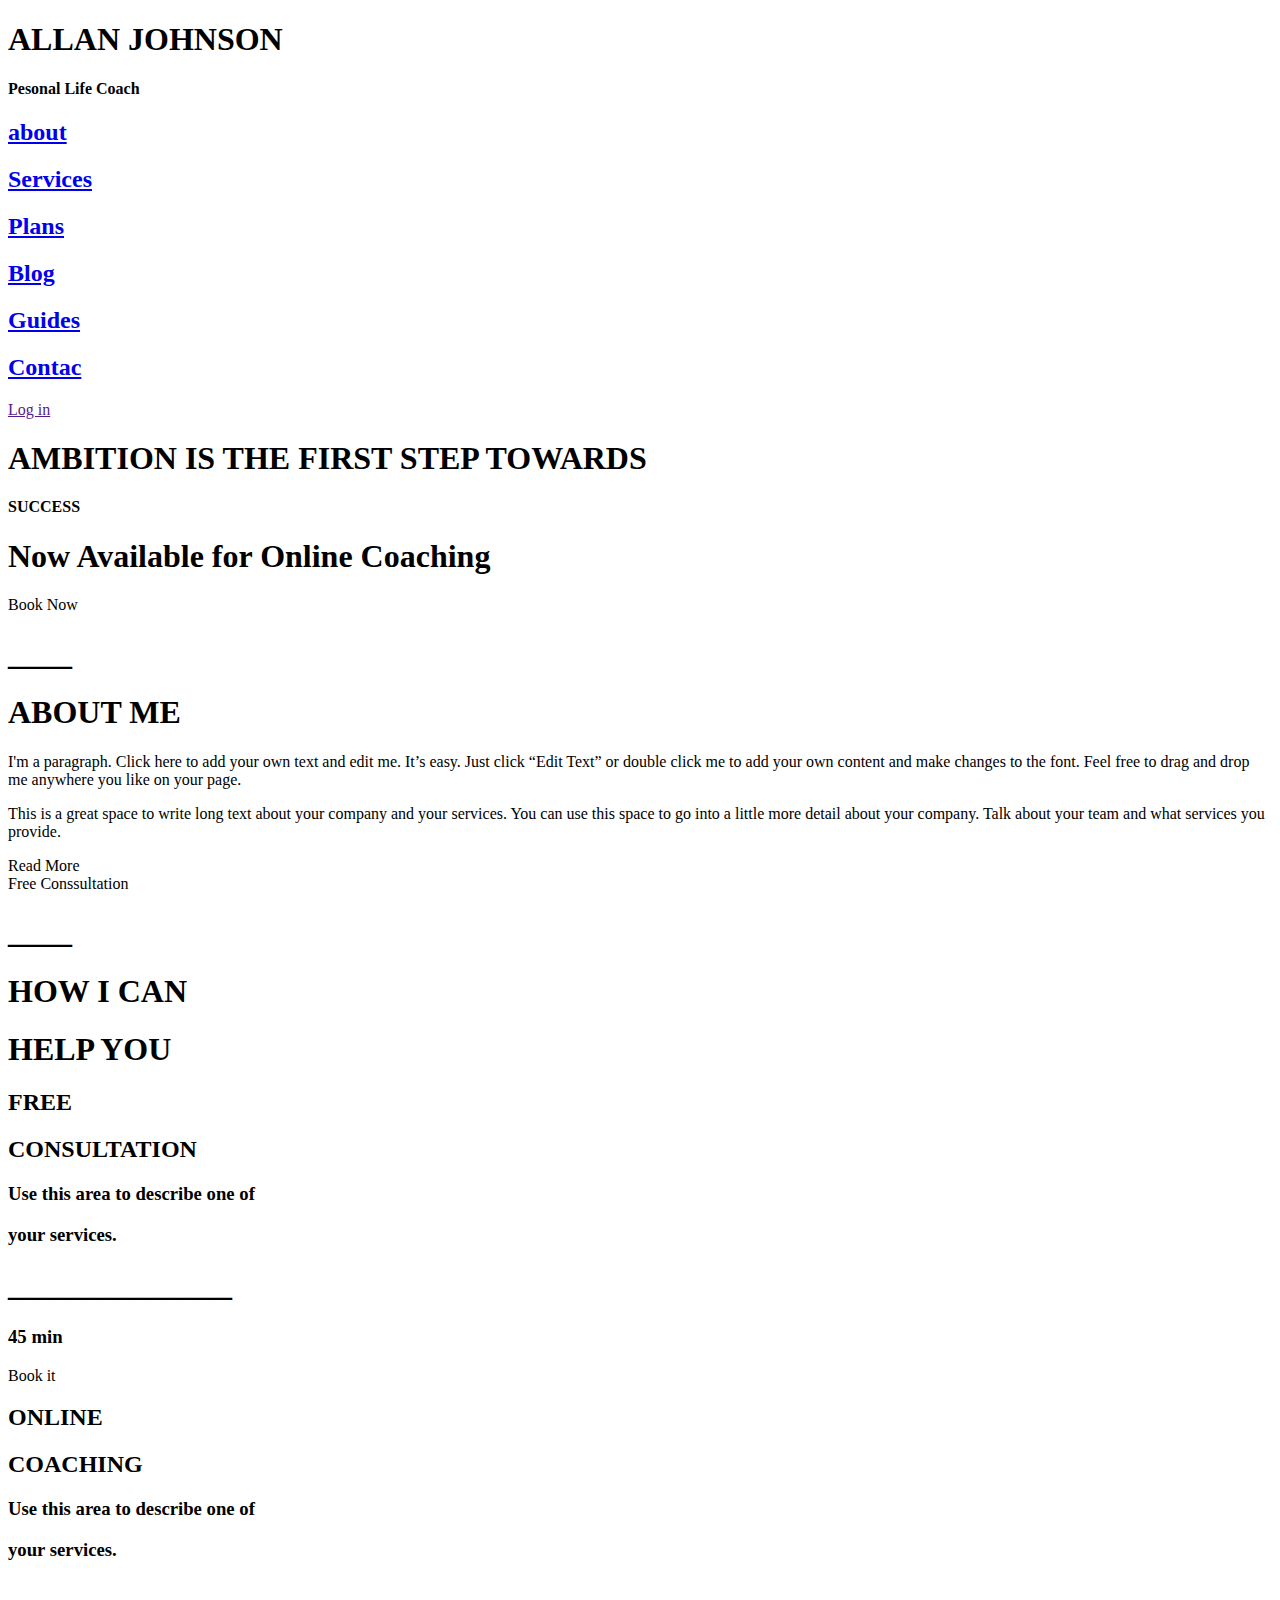
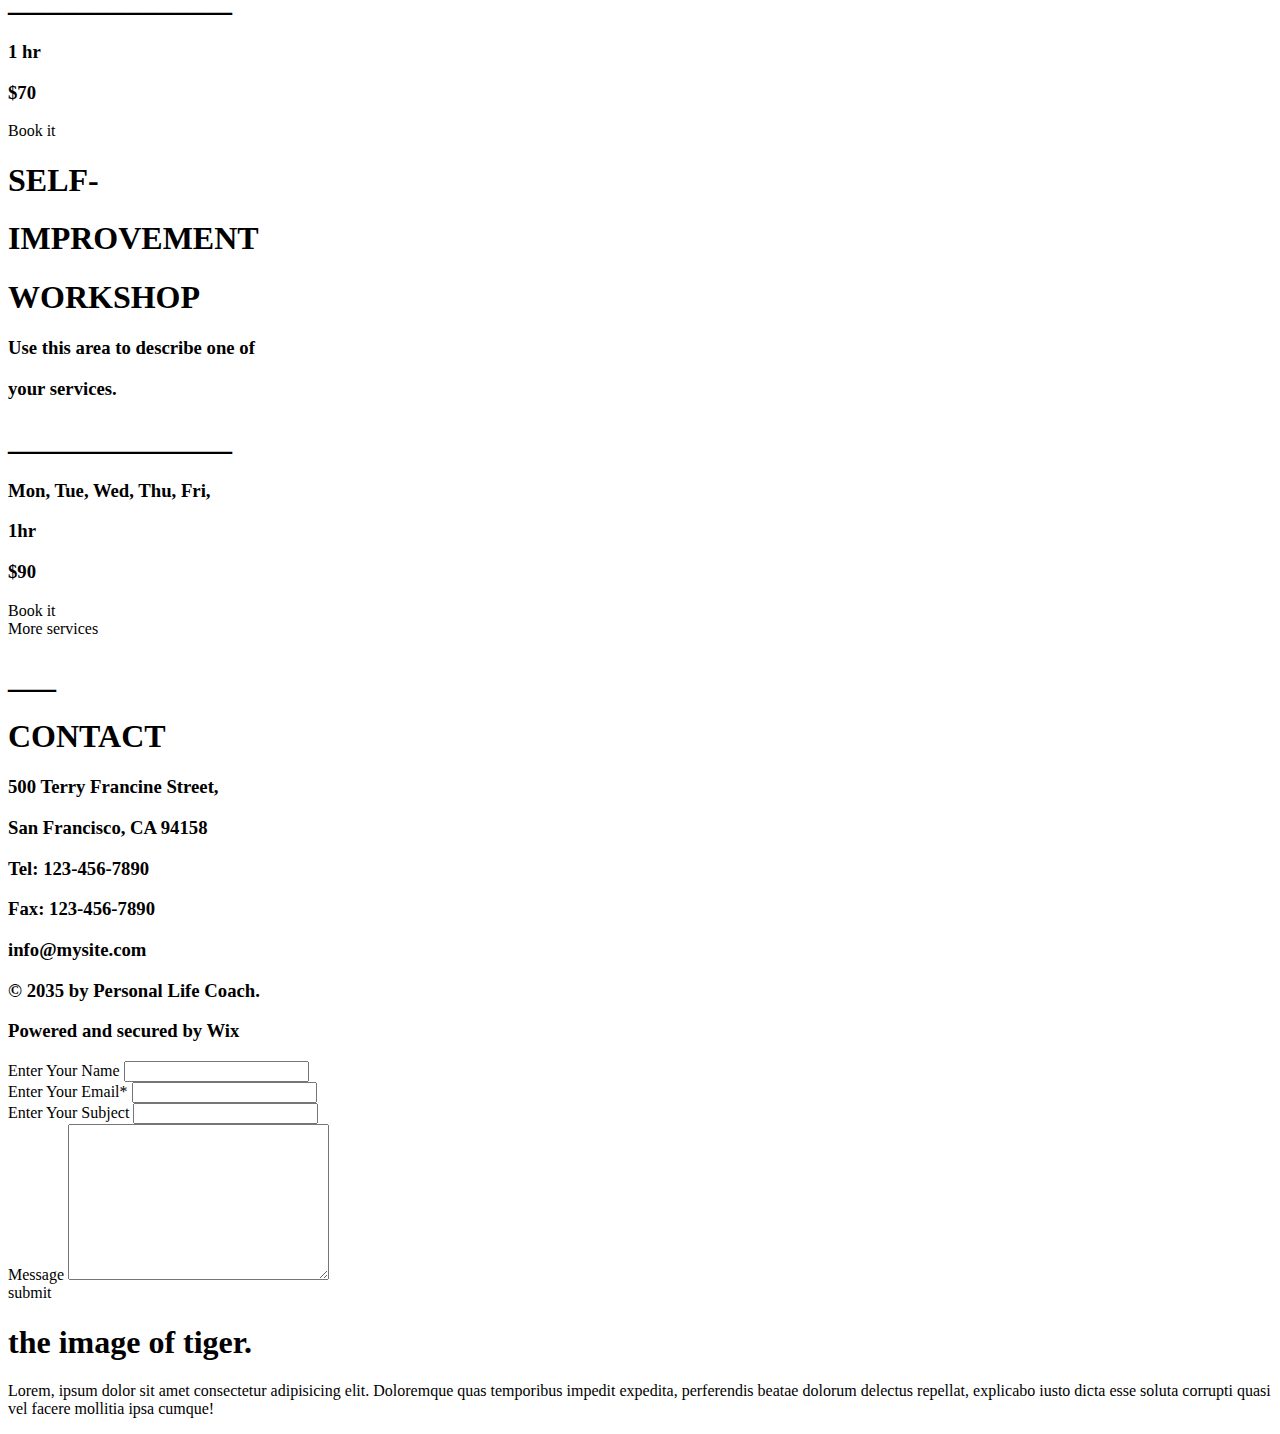
==== index.html @ be1fff9b "restor" ====
<!DOCTYPE html>
<html lang="en">

<head>
    <meta charset="UTF-8">
    <meta name="viewport" content="width=device-width, initial-scale=1.0">
    <title>A P J Abdul kalam</title>
    <link rel="stylesheet" href="apj.css">
</head>

<body>
  <div id="body1">

    <head>
      <div class="abhi">
        <h1>ALLAN JOHNSON</h1>
        <h4>Pesonal Life Coach</h4>
      </div>
      <div class="abhi2">
        <div class="mani">
          <h2><a href="#about">about</a></h2>
        </div>
        <div class="mani">
          <h2><a href="service.html">Services</a></h2>
        </div>
        <div class="mani">
          <h2><a href="plans.html"> Plans</a></h2>
        </div>
        <div class="mani">
          <h2><a href="https://www.flikart.com">Blog</a></h2>
        </div>
        <div class="mani">
          <h2><a href="#Guides">Guides</a></h2>
        </div>
        <div class="mani">
          <h2><a href="#body3">Contac</a></h2>
        </div>
        <div class="mani">

          <i class="fa-solid fa-circle-user"> </i>
          <a href="">Log in</a>
        </div>
      </div>
    </head>
  </div>
  <div id="body2">
    <main>
      <div class="main1">
        <div class="manisha">
          <h1>AMBITION IS THE FIRST STEP TOWARDS</h1>

          <b>SUCCESS </b>
          <h1>Now Available for Online Coaching</h1>
          <div class="hov">Book Now </div>
        </div>
      </div>
      <div class="row">
        <div class ="main2 " id="about">
          <div class="mk">
            <h1>____</h1>
            <h1>
              ABOUT ME</h1>
            <p>I'm a paragraph. Click here to add your own text and edit me. It’s easy. Just click “Edit Text” or double
              click me to add your own content and make changes to the font. Feel free to drag and drop me anywhere you
              like
              on your page. ​</p>
            <p>This is a great space to write long text about your company and your services. You can use this space to
              go
              into a little more detail about your company. Talk about your team and what services you provide.</p>

            <div class="m">

              <div class="hov">
                Read More
              </div>
              <div class="hov2">
                Free Conssultation

              </div>
            </div>
          </div>
        </div>
        <div class="main3">

        </div>
      </div>
      <div class="main4" id="Guides">
        <h1>____</h1>
        <h1>HOW I CAN </h1>
        <h1>HELP YOU</h1>
        <div class="m2">
          <div class="hov3">
            <h2>FREE</h2>
            <h2>CONSULTATION</h2>
            <h3>Use this area to describe one of</h3>
            <h3>your services.</h3>
            <h1>______________</h1>
            <h3>45 min</h3>
            <div class="ak">Book it</div>

          </div>
          <div class="hov4">
            <h2>ONLINE</h2>
            <h2>COACHING</h2>
            <h3>Use this area to describe one of</h3>
            <h3>your services.</h3>
            <h1>______________</h1>
            <h3>1 hr </h3>
            <h3>$70</h3>
            <div class="ak">Book it</div>
          </div>
          <div class="hov5">
            <h1>SELF-</h1>
            <h1>IMPROVEMENT</h1>
            <h1>WORKSHOP</h1>
            <h3>Use this area to describe one of</h3>
            <h3>your services.</h3>
            <h1>______________</h1>
            <h3> Mon, Tue, Wed, Thu, Fri,
            </h3>
            <h3>1hr</h3>
            <h3> $90</h3>
            <div class="ak">Book it</div>

          </div>
        </div>
        <div class="hov6">More services</div>
      </div>
    </main>
  </div>
  <div id="body3">  
    <footer>
      <div class="ram" >
        <h1>___</h1>
        <h1>CONTACT</h1>

        <div class="ram2">
          <h3>500 Terry Francine Street,</h3>
          <h3>San Francisco, CA 94158</h3>
        </div>

        <div class="ram3">
          <h3>Tel: 123-456-7890</h3>
          <h3>Fax: 123-456-7890</h3>
        </div>
        <div class="ram4">
          <h3>info@mysite.com</h3>

        </div>
        <div class="ram6">

          <i class="fa-brands fa-facebook"></i>
          <i class="fa-brands fa-twitter"></i>
          <i class="fa-brands fa-instagram"></i>
          <i class="fa-brands fa-youtube"></i>
        </div>
        <div class="ram5">
          <h3>© 2035 by Personal Life Coach.</h3>
          <h3>Powered and secured by Wix</h3>
        </div>
      </div>

      <div class="container">
        <div class="name">
          <label for="">Enter Your Name</label>
          <input type="enter name">
        </div>
        <div class="name">
          <label for="">Enter Your Email*</label>
          <input type="">
        </div>
        <div class="name">
          <label for="">Enter Your Subject</label>
          <input type="text ">
        </div>
        <div class="name">

          <label for="Message">Message</label>
          <textarea name="" id="" cols="30" rows="10"></textarea>
        </div>
        <div class="hov">submit</div>
      </div>
     
    </footer>

  </div>

    </div>
    <div class="tiger">
        <h1>the image of tiger.</h1>
        <p>Lorem, ipsum dolor sit amet consectetur adipisicing elit. Doloremque quas temporibus impedit expedita, perferendis beatae dolorum delectus repellat, explicabo iusto dicta esse soluta corrupti quasi vel facere mollitia ipsa cumque!</p>
    </div>
</div>
</body>

</html>
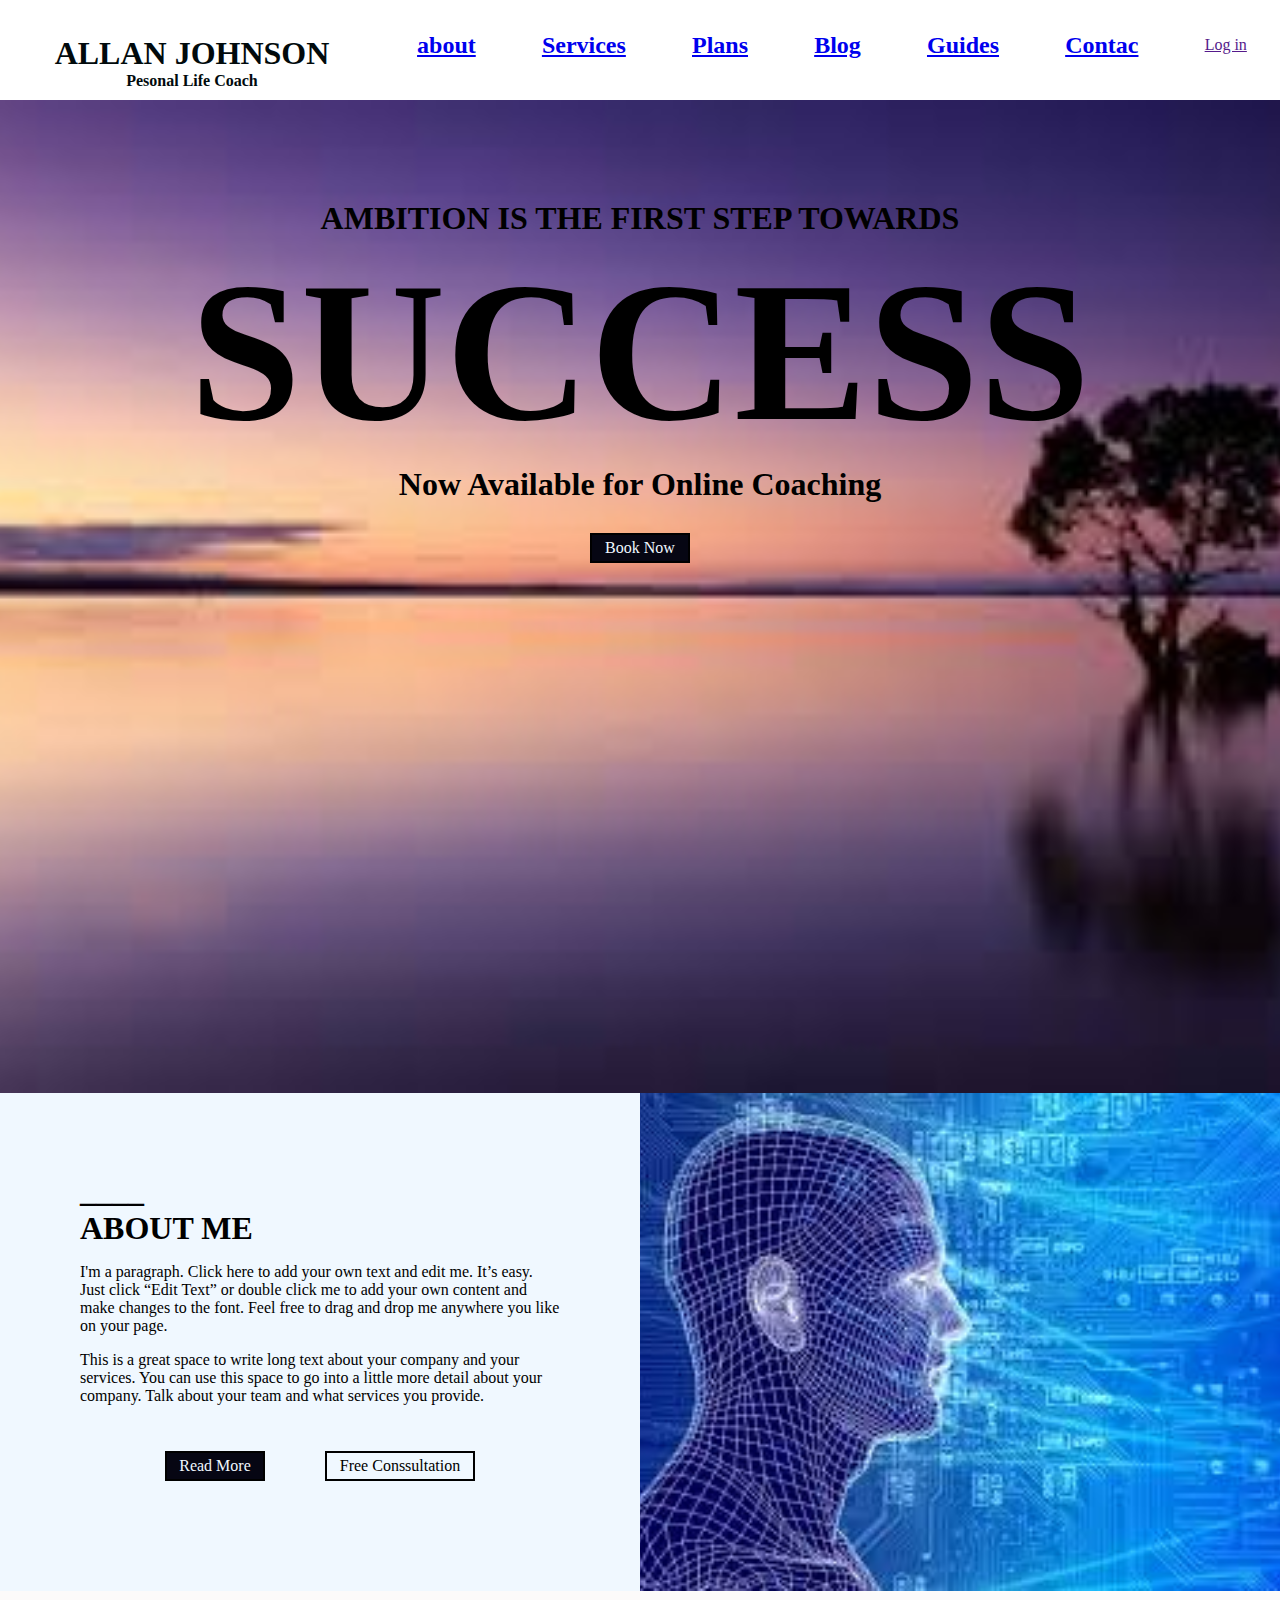
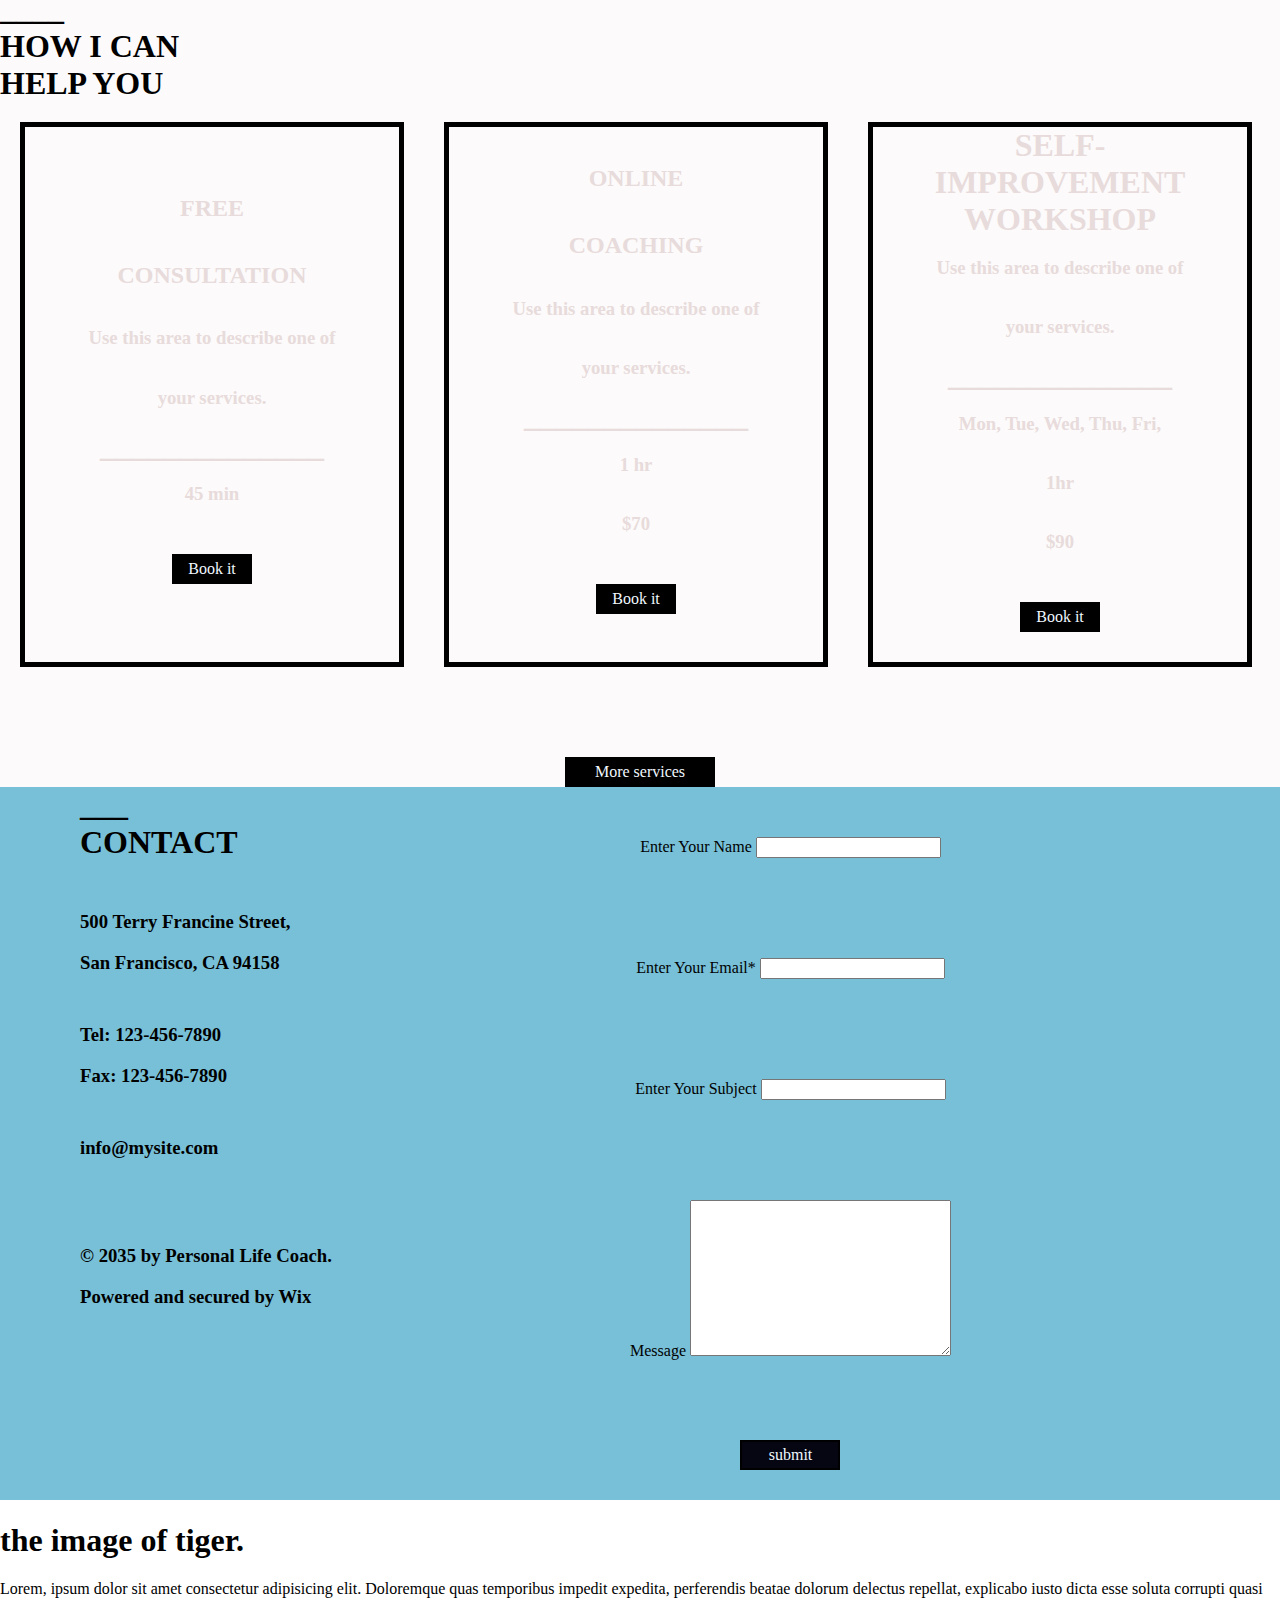
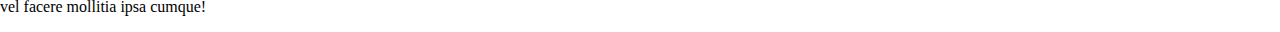
==== commit 10a22f59: "add css" ====
--- a/index.html
+++ b/index.html
@@ -5,7 +5,7 @@
     <meta charset="UTF-8">
     <meta name="viewport" content="width=device-width, initial-scale=1.0">
     <title>A P J Abdul kalam</title>
-    <link rel="stylesheet" href="apj.css">
+    <link rel="stylesheet" href="manisha.css">
 </head>
 
 <body>
@@ -63,7 +63,7 @@
             <p>I'm a paragraph. Click here to add your own text and edit me. It’s easy. Just click “Edit Text” or double
               click me to add your own content and make changes to the font. Feel free to drag and drop me anywhere you
               like
-              on your page. ​</p>
+              on your page.</p>
             <p>This is a great space to write long text about your company and your services. You can use this space to
               go
               into a little more detail about your company. Talk about your team and what services you provide.</p>
--- a/manisha.css
+++ b/manisha.css
@@ -0,0 +1,362 @@
+body {
+    margin: 0px;
+    padding: 0px;
+    box-sizing: border-box;
+}
+
+#body1 {
+
+
+    width: 100%;
+    /* height: 75px; */
+    color: rgb(1, 10, 12);
+    display: flex;
+    flex-direction: row;
+    background-color: #fff;
+    background-attachment: fixed;
+    position: fixed;
+    top: 0px;
+
+
+}
+
+.abhi {
+    width: 30%;
+
+    background-color: #ffff;
+    margin-top: 35px;
+    display: flex;
+    align-items: center;
+    justify-content: center;
+    flex-direction: column;
+}
+
+.abhi h1 {
+    margin: 0px;
+    padding: 0px;
+}
+
+.abhi h4 {
+    margin: 0px;
+    padding: 0px;
+}
+
+.abhi2 {
+    width: 70%;
+    /* background-color: blue; */
+    display: flex;
+    flex-direction: row;
+    justify-content: space-around;
+    align-items: center;
+}
+
+#body2 {
+    width: 100vw;
+    /* height: 80vh; */
+    margin-top: 100px;
+}
+
+main {
+
+    width: 100vw;
+    /* height: 80vh; */
+   
+   
+    /* background-color: brown; */
+    background-repeat: no-repeat;
+    background-size: cover;
+    background-position: center;
+    background-attachment: fixed;
+    /* position: fixed; */
+    /* top: 0;
+  left: 0;
+  z-index: -5;
+   position: relative;  */
+    /* background: transparent; */
+
+
+}
+
+
+main h1 {
+    margin: 0px;
+    padding: 0px;
+    /* margin-top: 90px; */
+}
+
+.main1 {
+    background-image: url(photo/image.jpg);
+    background-position: center;
+    background-size: cover;
+    align-items: center;
+    justify-content: center;
+    margin:0 auto;
+    display: flex;
+    align-items: center;
+    justify-content: center;
+    flex-direction: column;
+   
+    /* margin-bottom: 400px; */
+    /* margin-top: 90px; */
+}
+.manisha {
+    margin-top: 100px;
+    align-items: center;
+    justify-content: center;
+    display: flex;
+    align-items: center;
+    justify-content: center;
+    flex-direction: column;
+   
+    margin-bottom:500px;
+    
+
+}
+
+.mk {
+    justify-content: center;
+    margin: 80px;
+}
+
+.main1 b {
+    font-size: 200px;
+
+}
+
+.row {
+    display: flex;
+    flex-direction: row;
+}
+
+.main2 {
+    width: 50%;
+    background-color: aliceblue;
+    justify-content: center;
+
+
+}
+
+.m {
+    align-items: center;
+    justify-items: center;
+    display: flex;
+    justify-content: center;
+
+}
+
+.hov {
+    width: 100px;
+    height: 30px;
+    background-color: rgb(6, 6, 19);
+    color: aliceblue;
+    display: flex;
+    align-items: center;
+    justify-items: center;
+    margin: 30px;
+    justify-content: center;
+    border: 100px;
+    border-color: black;
+    box-sizing: border-box;
+    border: 2px solid #000;
+}
+
+.hov:hover {
+    background-color: aliceblue;
+    color: #000;
+
+}
+
+.hov2 {
+    width: 150px;
+    height: 30px;
+    box-sizing: border-box;
+    border: 2px solid #000;
+    display: flex;
+    align-items: center;
+    justify-items: center;
+    margin: 30px;
+    justify-content: center;
+}
+
+.hov2:hover {
+    background-color: #000;
+    color: aliceblue;
+
+}
+
+.main3 {
+    width: 50%;
+    margin-right: 0px;
+    background-image: url(photo/images.jpg);
+    background-position: center;
+    background-repeat: no-repeat;
+    background-size: cover;
+    background-position: center;
+
+
+
+
+
+}
+
+.main4 {
+    background-image: url(photo/download\ \(1\).jpg);
+    background-repeat: no-repeat;
+    background-size: cover;
+    background-position: center;
+    background-attachment: fixed;
+    /* background-color:transparent; */
+    background-color: rgba(250, 245, 245, 0.5);
+
+}
+
+.m2 {
+    display: flex;
+    flex-direction: row;
+    /* margin: 80px; */
+    margin: 0 auto;
+    color: #e8dbdb;
+}
+
+.hov3 {
+    width: 30%;
+    box-sizing: border-box;
+    border: 5px solid black;
+    margin: 20px;
+
+    display: flex;
+    align-items: center;
+    justify-content: center;
+    flex-direction: column;
+    /* background-color: #d09797; */
+    /* background-color: rgba(250, 245, 245, 0.5); */
+}
+
+.hov4 {
+    width: 30%;
+    box-sizing: border-box;
+    border: 5px solid black;
+    margin: 20px;
+    display: flex;
+    align-items: center;
+    justify-content: center;
+    flex-direction: column;
+}
+
+.hov5 {
+
+    width: 30%;
+
+    box-sizing: border-box;
+    border: 5px solid black;
+    margin: 20px;
+    display: flex;
+    align-items: center;
+    flex-direction: column;
+
+}
+
+.hov6 {
+    box-sizing: border-box;
+    border: 2px solid #000;
+    width: 150px;
+    height: 30px;
+    display: flex;
+    align-items: center;
+    justify-content: center;
+    background-color: black;
+    color: aliceblue;
+    margin: 0 auto;
+    margin-top: 70px;
+
+}
+
+.hov6:hover {
+    background-color: beige;
+    color: #000;
+
+}
+
+.ak {
+    width: 80px;
+    height: 30px;
+    display: flex;
+    align-items: center;
+    justify-items: center;
+    justify-content: center;
+    box-sizing: border-box;
+    border: 2px solid #000;
+    background-color: #000;
+    color: aliceblue;
+    margin: 30px;
+
+
+}
+
+
+#body3 {
+    /* margin: 0px;
+    padding: 0px;
+    width: 1500px;
+    height: 650px; */
+    background-color: rgb(120, 192, 216);
+}
+
+footer {
+    display: flex;
+    /* flex-direction: row; */
+}
+
+footer .ram {
+    margin-left: 80px;
+    width: 500px;
+
+}
+
+footer .ram h1 {
+    margin: 0px;
+}
+
+footer .ram2 {
+    margin-top: 50px;
+    margin-bottom: 30px;
+
+}
+
+footer .ram3 {
+
+    margin-top: 50px;
+}
+
+footer .ram4 {
+
+    margin-top: 50px;
+}
+
+.ram6 i {
+    margin: 10px;
+
+}
+
+footer .ram5 {
+    margin-top: 50px;
+
+
+}
+
+.container {
+
+    float: right;
+    position: relative;
+    display: flex;
+    align-items: center;
+    flex-direction: column;
+    position: static;
+
+
+}
+
+.name {
+    margin: 50px;
+
+}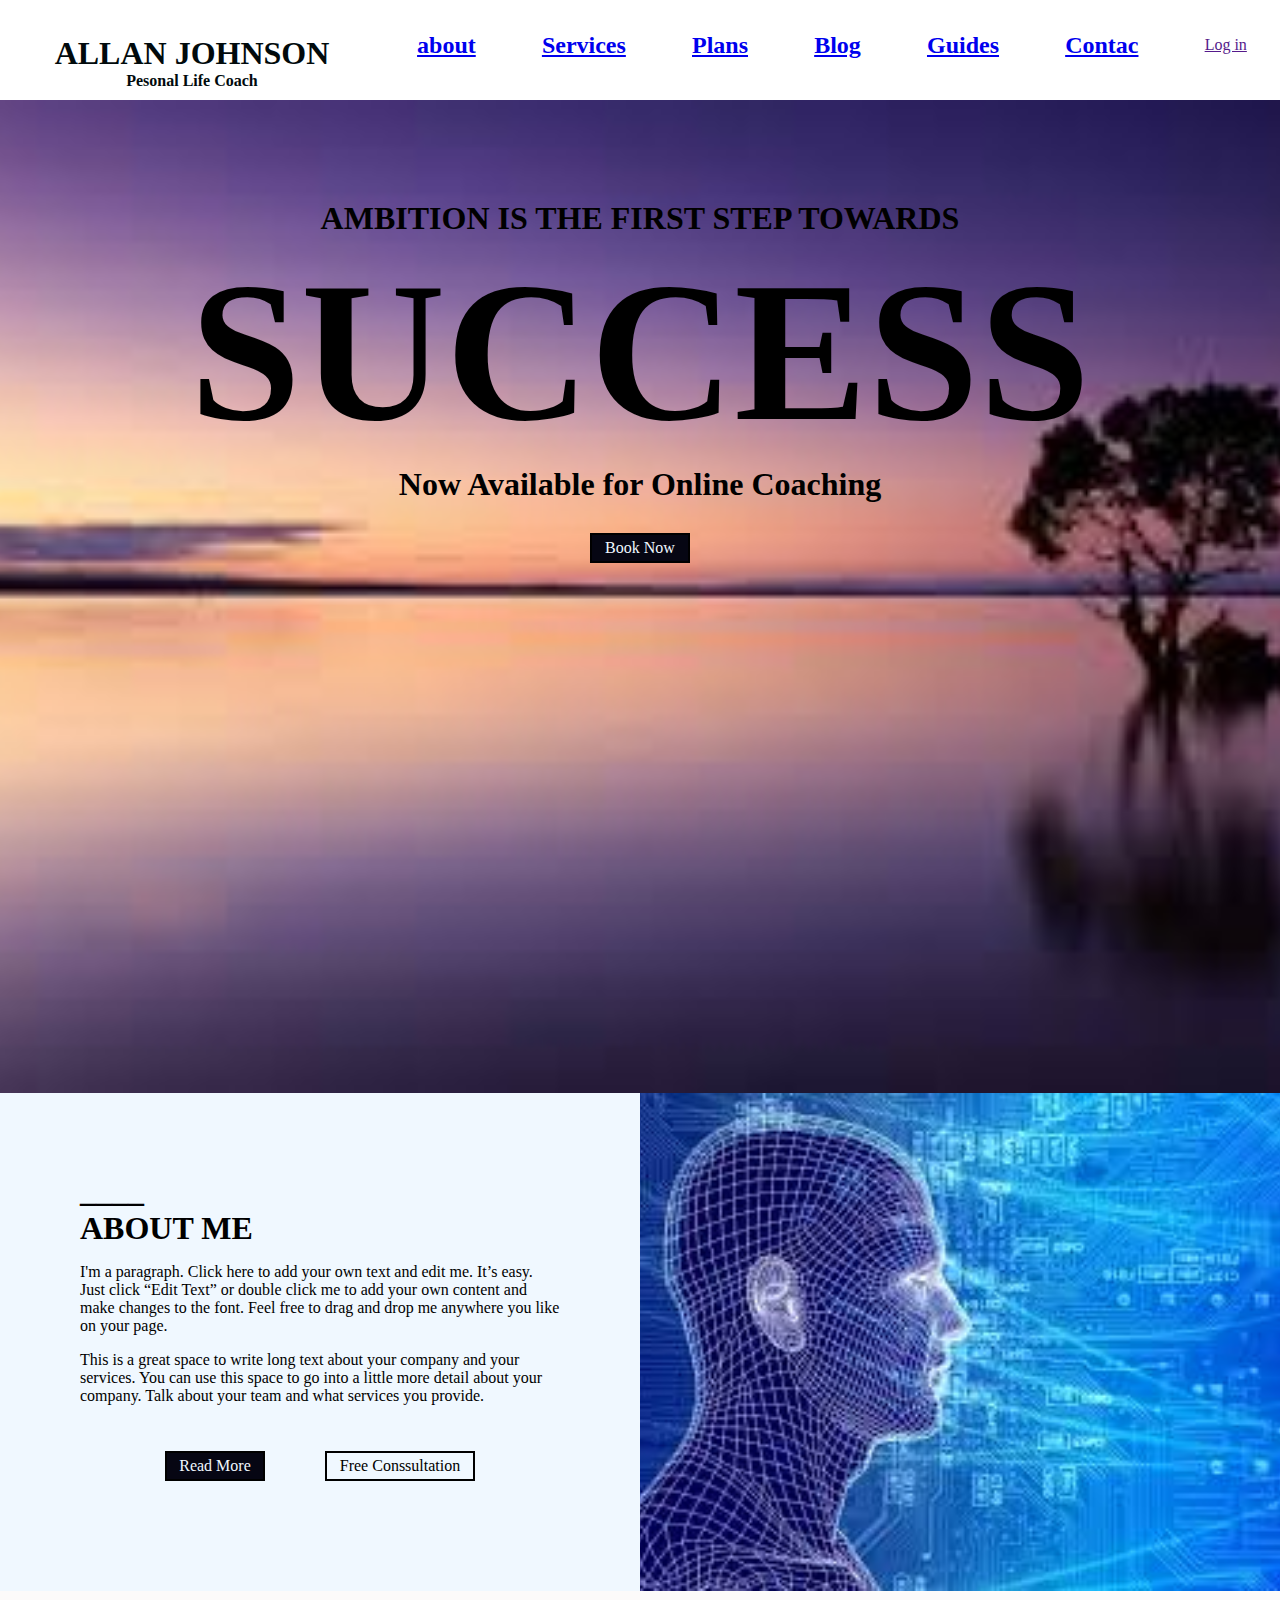
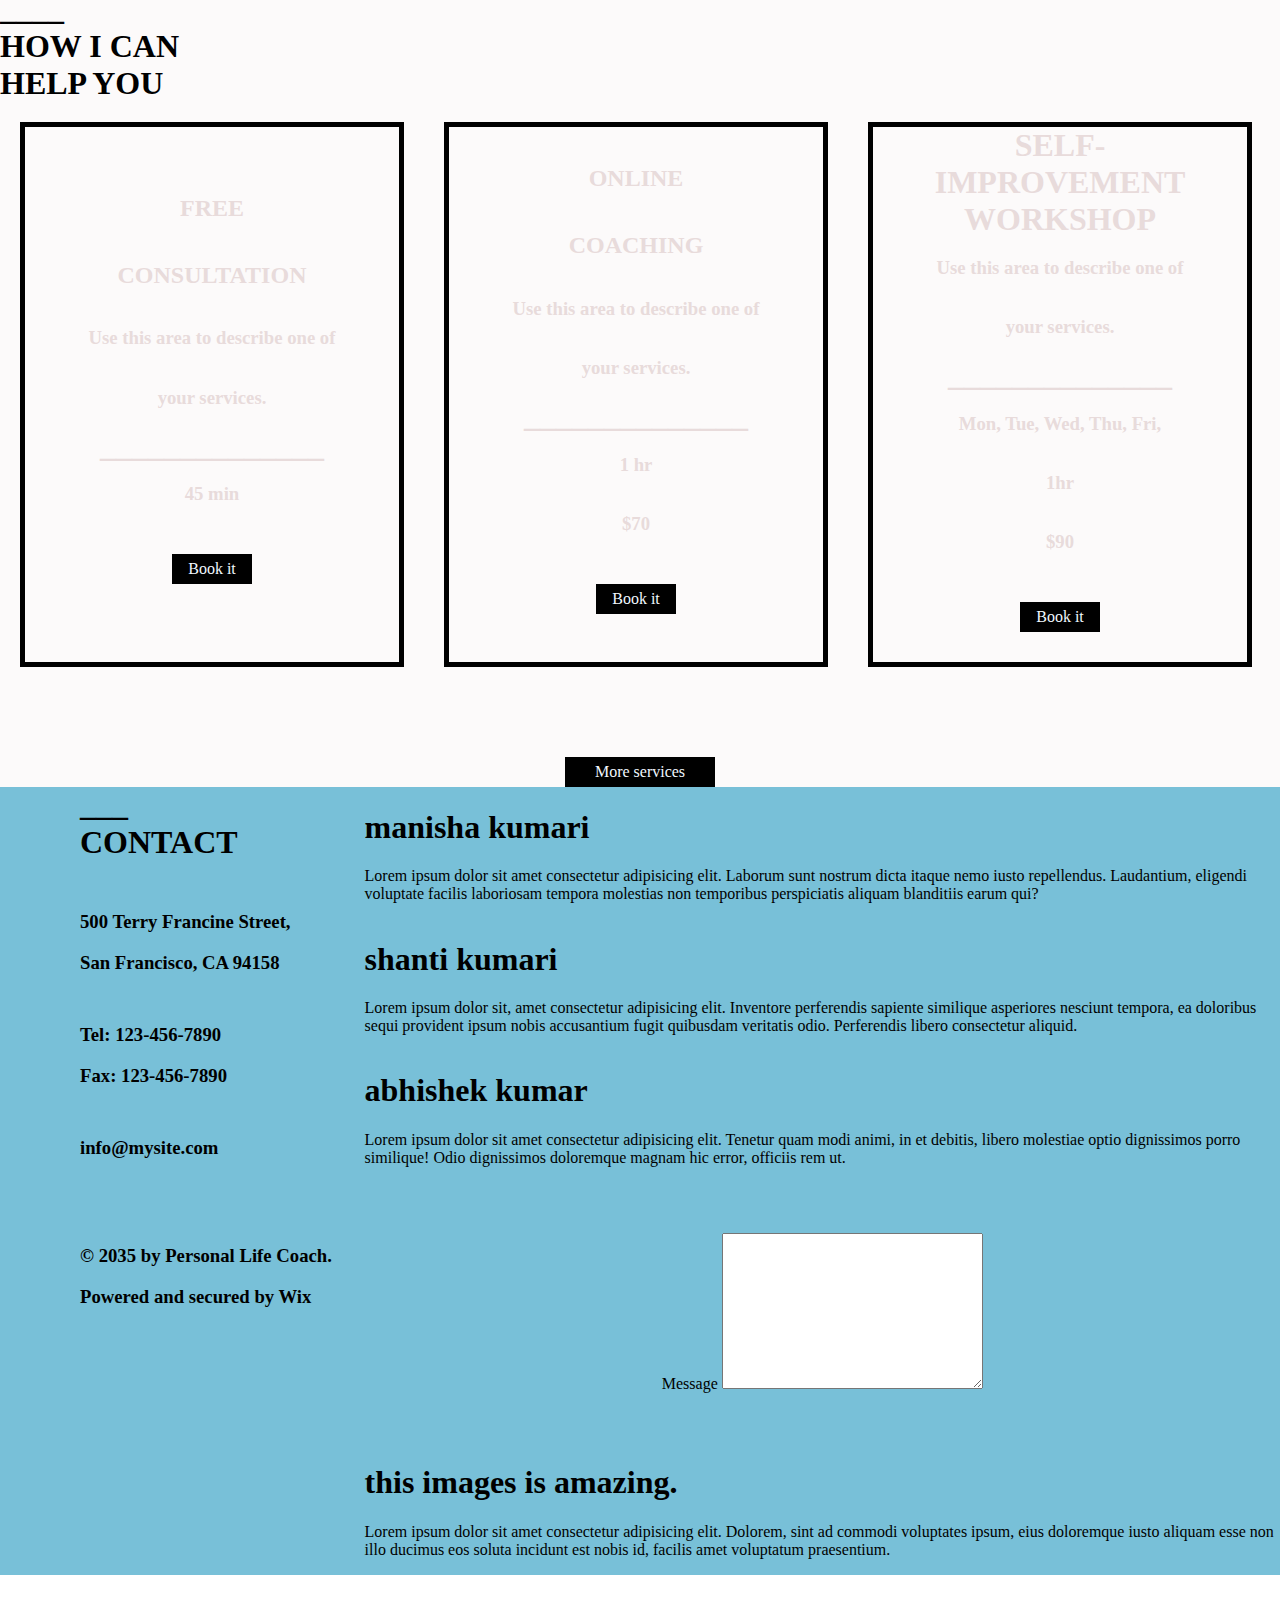
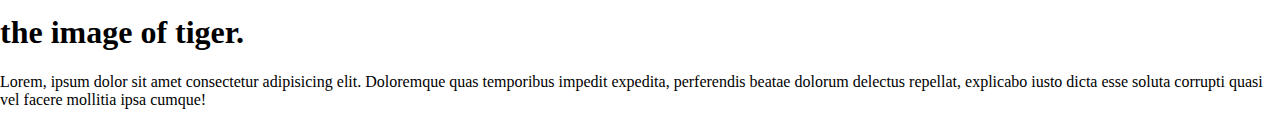
==== commit c72874dd: "add css" ====
--- a/index.html
+++ b/index.html
@@ -63,7 +63,7 @@
             <p>I'm a paragraph. Click here to add your own text and edit me. It’s easy. Just click “Edit Text” or double
               click me to add your own content and make changes to the font. Feel free to drag and drop me anywhere you
               like
-              on your page.</p>
+              on your page. ​</p>
             <p>This is a great space to write long text about your company and your services. You can use this space to
               go
               into a little more detail about your company. Talk about your team and what services you provide.</p>
@@ -160,30 +160,45 @@
         </div>
       </div>
 
-      <div class="container">
-        <div class="name">
-          <label for="">Enter Your Name</label>
-          <input type="enter name">
-        </div>
-        <div class="name">
-          <label for="">Enter Your Email*</label>
-          <input type="">
-        </div>
-        <div class="name">
-          <label for="">Enter Your Subject</label>
-          <input type="text ">
+    <div class="container">
+        <div class="box">
+            <h1>manisha kumari</h1>
+            <p>Lorem ipsum dolor sit amet consectetur adipisicing elit. Laborum sunt nostrum dicta itaque nemo iusto
+                repellendus. Laudantium, eligendi voluptate facilis laboriosam tempora molestias non temporibus
+                perspiciatis aliquam blanditiis earum qui?
+            </p>
+        </div>
+        <div class="box2">
+            <h1>shanti kumari</h1>
+            <p>Lorem ipsum dolor sit, amet consectetur adipisicing elit. Inventore perferendis sapiente similique
+                asperiores nesciunt tempora, ea doloribus sequi provident ipsum nobis accusantium fugit quibusdam
+                veritatis odio. Perferendis libero consectetur aliquid.</p>
+        </div>
+        <div class="box3">
+            <h1>abhishek kumar</h1>
+            <p>Lorem ipsum dolor sit amet consectetur adipisicing elit. Tenetur quam modi animi, in et debitis, libero
+                molestiae optio dignissimos porro similique! Odio dignissimos doloremque magnam hic error, officiis rem
+                ut.</p>
         </div>
         <div class="name">
 
           <label for="Message">Message</label>
           <textarea name="" id="" cols="30" rows="10"></textarea>
-        </div>
-        <div class="hov">submit</div>
-      </div>
+    </div>
+    <div class="lnjpit">
+        <div class="jp">
+            <h1>this images is amazing.</h1>
+            <p>Lorem ipsum dolor sit amet consectetur adipisicing elit. Dolorem, sint ad commodi voluptates ipsum, eius
+                doloremque iusto aliquam esse non illo ducimus eos soluta incidunt est nobis id, facilis amet voluptatum
+                praesentium.</p>
+        </div>
      
     </footer>
 
-  </div>
+    </div>
+   <div class="mona"> 
+    <img src="images/downlode (2).jpg" alt="">
+    <div class="mona2">
 
     </div>
     <div class="tiger">
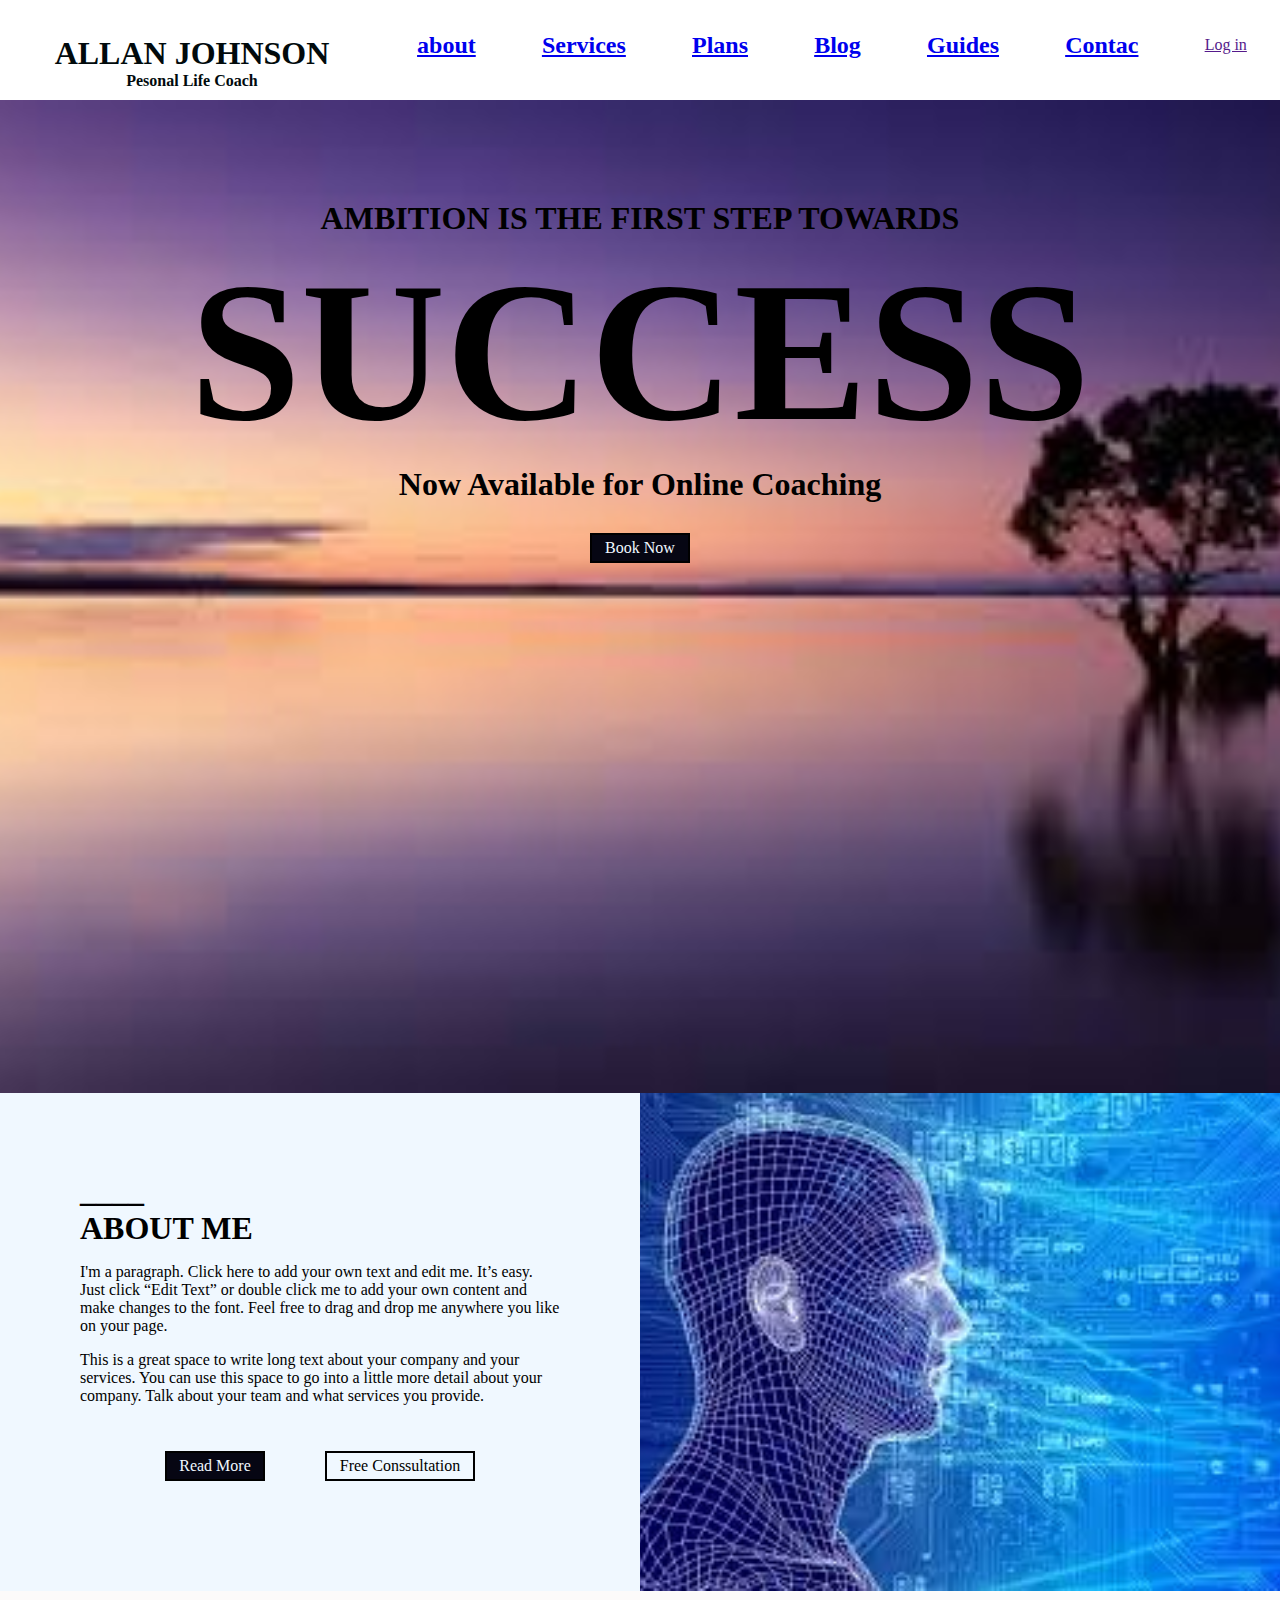
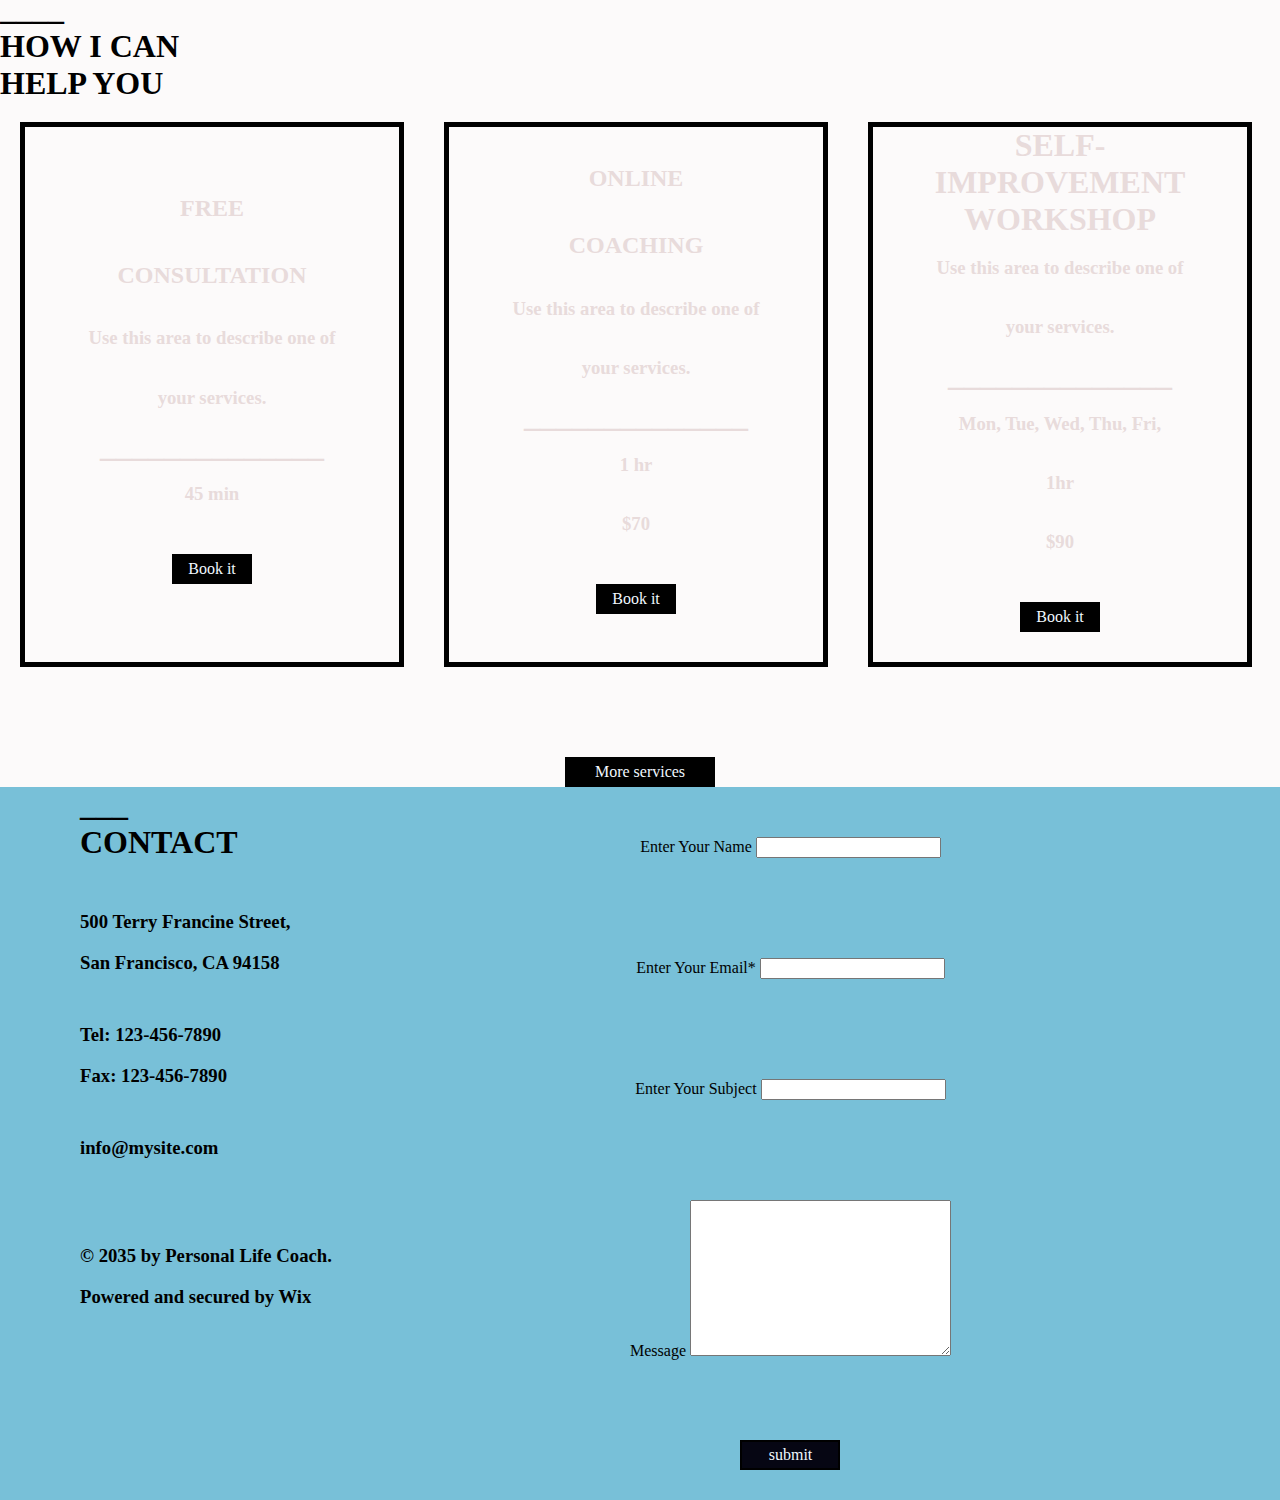
==== commit 36435435: "delete conter" ====
--- a/index.html
+++ b/index.html
@@ -63,7 +63,7 @@
             <p>I'm a paragraph. Click here to add your own text and edit me. It’s easy. Just click “Edit Text” or double
               click me to add your own content and make changes to the font. Feel free to drag and drop me anywhere you
               like
-              on your page. ​</p>
+              on your page.</p>
             <p>This is a great space to write long text about your company and your services. You can use this space to
               go
               into a little more detail about your company. Talk about your team and what services you provide.</p>
@@ -160,52 +160,32 @@
         </div>
       </div>
 
-    <div class="container">
-        <div class="box">
-            <h1>manisha kumari</h1>
-            <p>Lorem ipsum dolor sit amet consectetur adipisicing elit. Laborum sunt nostrum dicta itaque nemo iusto
-                repellendus. Laudantium, eligendi voluptate facilis laboriosam tempora molestias non temporibus
-                perspiciatis aliquam blanditiis earum qui?
-            </p>
+      <div class="container">
+        <div class="name">
+          <label for="">Enter Your Name</label>
+          <input type="enter name">
         </div>
-        <div class="box2">
-            <h1>shanti kumari</h1>
-            <p>Lorem ipsum dolor sit, amet consectetur adipisicing elit. Inventore perferendis sapiente similique
-                asperiores nesciunt tempora, ea doloribus sequi provident ipsum nobis accusantium fugit quibusdam
-                veritatis odio. Perferendis libero consectetur aliquid.</p>
+        <div class="name">
+          <label for="">Enter Your Email*</label>
+          <input type="">
         </div>
-        <div class="box3">
-            <h1>abhishek kumar</h1>
-            <p>Lorem ipsum dolor sit amet consectetur adipisicing elit. Tenetur quam modi animi, in et debitis, libero
-                molestiae optio dignissimos porro similique! Odio dignissimos doloremque magnam hic error, officiis rem
-                ut.</p>
+        <div class="name">
+          <label for="">Enter Your Subject</label>
+          <input type="text ">
         </div>
         <div class="name">
 
           <label for="Message">Message</label>
           <textarea name="" id="" cols="30" rows="10"></textarea>
-    </div>
-    <div class="lnjpit">
-        <div class="jp">
-            <h1>this images is amazing.</h1>
-            <p>Lorem ipsum dolor sit amet consectetur adipisicing elit. Dolorem, sint ad commodi voluptates ipsum, eius
-                doloremque iusto aliquam esse non illo ducimus eos soluta incidunt est nobis id, facilis amet voluptatum
-                praesentium.</p>
         </div>
+        <div class="hov">submit</div>
+      </div>
      
     </footer>
 
-    </div>
-   <div class="mona"> 
-    <img src="images/downlode (2).jpg" alt="">
-    <div class="mona2">
+  </div>
 
-    </div>
-    <div class="tiger">
-        <h1>the image of tiger.</h1>
-        <p>Lorem, ipsum dolor sit amet consectetur adipisicing elit. Doloremque quas temporibus impedit expedita, perferendis beatae dolorum delectus repellat, explicabo iusto dicta esse soluta corrupti quasi vel facere mollitia ipsa cumque!</p>
-    </div>
-</div>
+    
 </body>
 
 </html>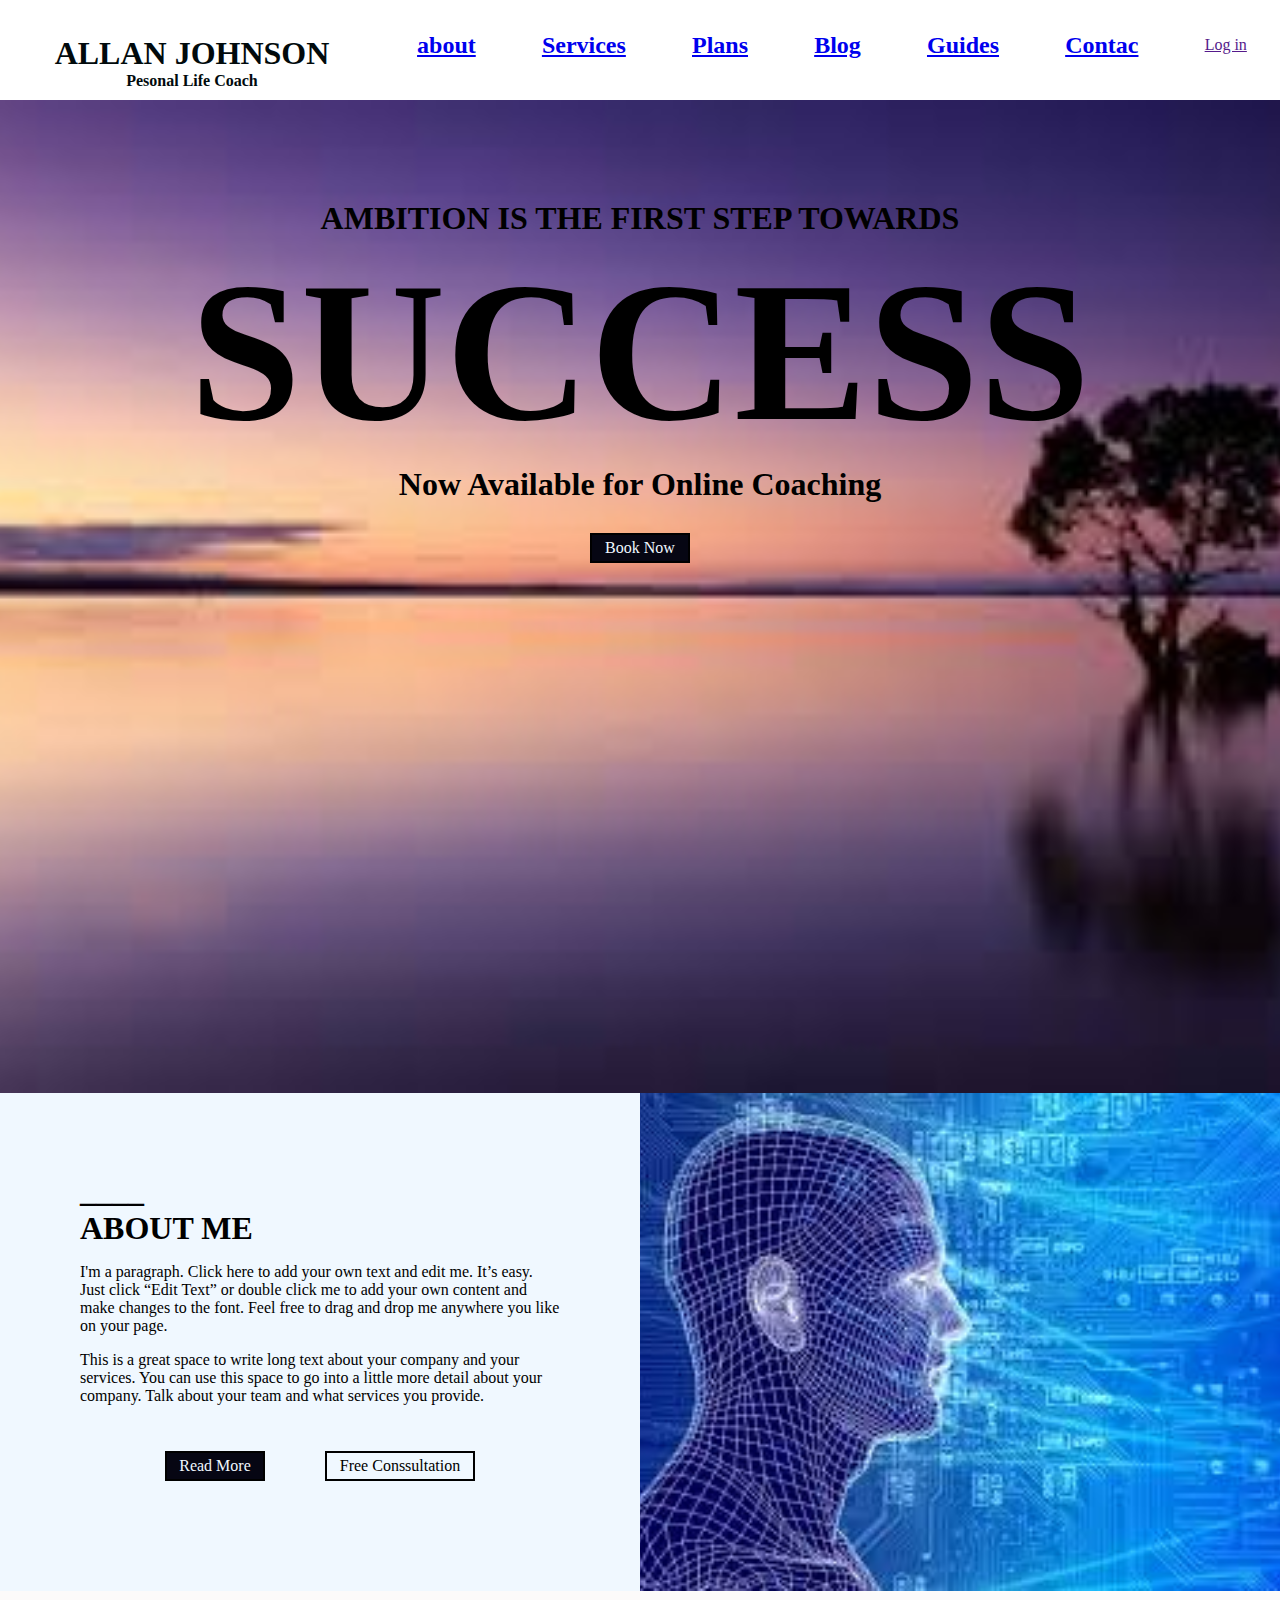
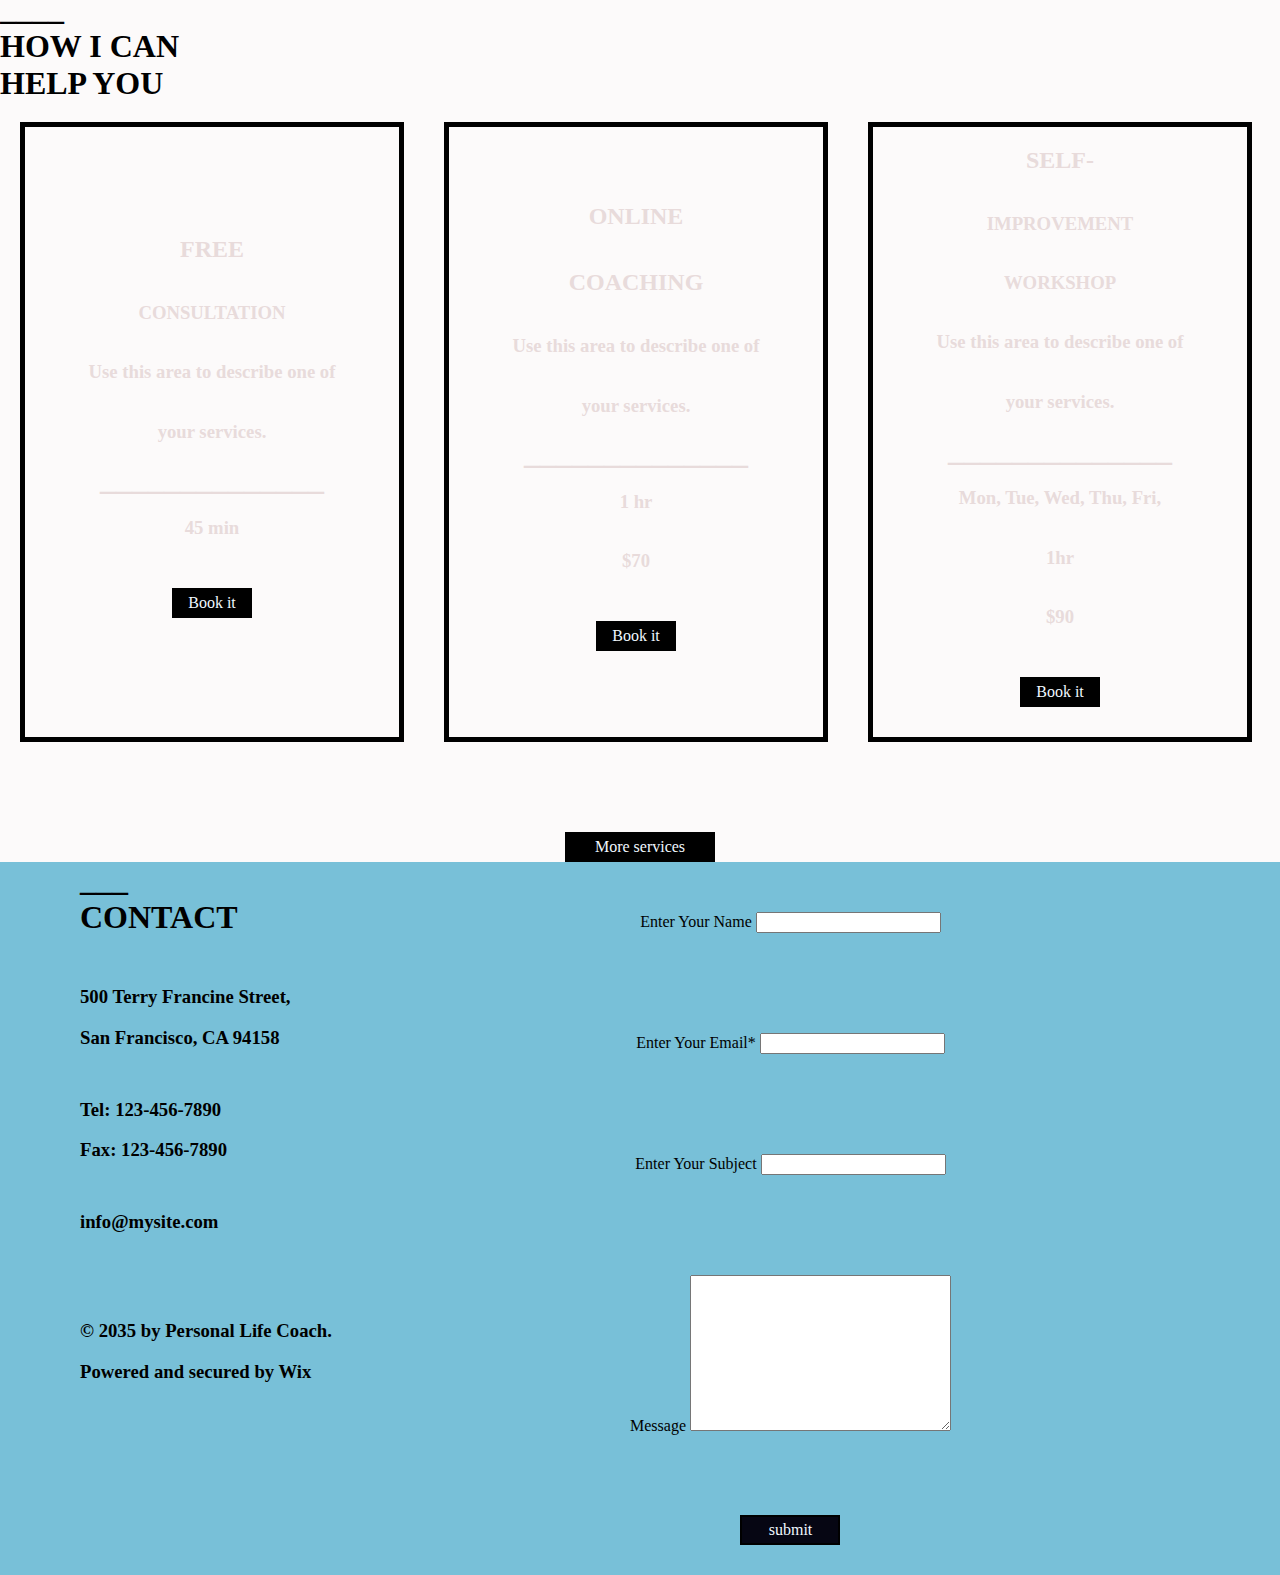
==== commit 978cdbbf: "responsive415" ====
--- a/index.html
+++ b/index.html
@@ -4,8 +4,11 @@
 <head>
     <meta charset="UTF-8">
     <meta name="viewport" content="width=device-width, initial-scale=1.0">
-    <title>A P J Abdul kalam</title>
+    <title>wix</title>
     <link rel="stylesheet" href="manisha.css">
+    <link rel="stylesheet" href="https://cdnjs.cloudflare.com/ajax/libs/font-awesome/6.6.0/css/all.min.css"
+        integrity="sha512-Kc323vGBEqzTmouAECnVceyQqyqdsSiqLQISBL29aUW4U/M7pSPA/gEUZQqv1cwx4OnYxTxve5UMg5GT6L4JJg=="
+        crossorigin="anonymous" referrerpolicy="no-referrer" />
 </head>
 
 <body>
@@ -16,6 +19,9 @@
         <h1>ALLAN JOHNSON</h1>
         <h4>Pesonal Life Coach</h4>
       </div>
+      <input type="checkbox" id="check" name="" value="">
+    
+        <label for="check" id="checkbtn"> <i class="fa-solid fa-bars"></i></label>
       <div class="abhi2">
         <div class="mani">
           <h2><a href="#about">about</a></h2>
@@ -40,6 +46,7 @@
           <i class="fa-solid fa-circle-user"> </i>
           <a href="">Log in</a>
         </div>
+       
       </div>
     </head>
   </div>
@@ -91,7 +98,7 @@
         <div class="m2">
           <div class="hov3">
             <h2>FREE</h2>
-            <h2>CONSULTATION</h2>
+            <h3>CONSULTATION</h3>
             <h3>Use this area to describe one of</h3>
             <h3>your services.</h3>
             <h1>______________</h1>
@@ -110,9 +117,9 @@
             <div class="ak">Book it</div>
           </div>
           <div class="hov5">
-            <h1>SELF-</h1>
-            <h1>IMPROVEMENT</h1>
-            <h1>WORKSHOP</h1>
+            <h2>SELF-</h2>
+            <h3>IMPROVEMENT</h3>
+            <h3>WORKSHOP</h3>
             <h3>Use this area to describe one of</h3>
             <h3>your services.</h3>
             <h1>______________</h1>
--- a/manisha.css
+++ b/manisha.css
@@ -359,4 +359,187 @@
 .name {
     margin: 50px;
 
-}+}
+    
+#checkbtn{
+font-size: 30px;
+
+display: none;
+
+}
+#check{
+  display: none;
+}
+#check:checked ~.abhi2{
+left: 0;
+}
+@media screen and (max-width:925px) {
+    #checkbtn{
+        display: block;
+        display: flex;
+        justify-content: center;
+        align-items: center;
+      margin-left: 450px;
+    
+       
+    }
+    .abhi2 {
+        width: 100%;
+        /* height: 60vh; */
+        background-color:rgb(226, 208, 208);
+        position: fixed;
+        display: block;
+        text-align: center;
+        top:75px;
+        left: -100%;
+        transition: 0.5s;
+    }
+    .abhi h1 {
+        font-size: 20px;
+
+    }
+    .row{
+        width: 100%;
+        
+      display: flex;
+     justify-content: center;
+     align-items: center;
+     flex-direction: column;
+    }
+    .mk{
+        width: 100%;
+     margin: 0;
+    }
+    .main3{
+        width: 100%;
+        height: 300px;
+       
+        
+    }
+  .main1 h1{
+ font-size: 30px;
+  }
+  .main1 b {
+    font-size: 50px;
+  }
+  .hov {
+    font-size: 10px;
+
+   }
+   .hov2{
+    font-size: 10px;
+   }
+  
+}
+ @media screen and (max-width:841px) {
+    .abhi h1 {
+        font-size: 18px;}
+        
+   .m2{
+    width: 100%;
+    
+  display: flex;
+ justify-content: center;
+ align-items: center;
+ flex-direction: column;
+   }
+   .hov3  h1 {
+    font-size: 25px;
+   }
+   .hov4  h1 {
+    font-size: 25px;
+   }
+   .hov5  h1 {
+    font-size: 25px; 
+   }
+}
+@media screen and (max-width:541px) {
+    .abhi h1 {
+        font-size: 10px;}
+        .abhi h4 {
+            font-size: 10px;}
+            #checkbtn{
+                
+              margin-left: 250px;
+            
+               
+            }
+            .abhi2 {
+                top:65px;
+
+            }
+            .main1 h1{
+                font-size: 20px;
+                 }
+                 
+            .m2{
+                
+             font-size: 10px;
+             
+               }
+               .mani4{
+                font-size: 10px;
+               }
+               .hov3  h1 {
+                font-size: 17px;
+               }
+               .hov4  h1 {
+                font-size: 17px;
+               }
+               .hov5  h1 {
+                font-size: 17px;
+              
+               }
+               footer{
+                width: 100%;
+                margin-left: 55px ;
+              display: flex;
+             justify-content: center;
+             align-items: center;
+             flex-direction: column;
+             
+               }
+               
+
+}
+   
+@media screen and (max-width:415px) {
+    #checkbtn{
+
+      margin-left: 150px;
+    font-size: 20px;
+       
+    }
+    .main1 h1{
+        font-size: 17px;
+         }
+         .hov3  h1 {
+            font-size: 15px;
+           }
+           .hov4  h1 {
+            font-size: 15px;
+           }
+           .hov5  h1 {
+            font-size: 15px;
+          
+           }
+           footer{
+            width: 100%;
+            margin-left: 30px;
+         
+         
+           }
+        
+}
+@media screen and (max-width:355px) {
+    footer{
+        
+        margin-left: 45px;
+      
+     
+       }
+}
+    
+    
+
+
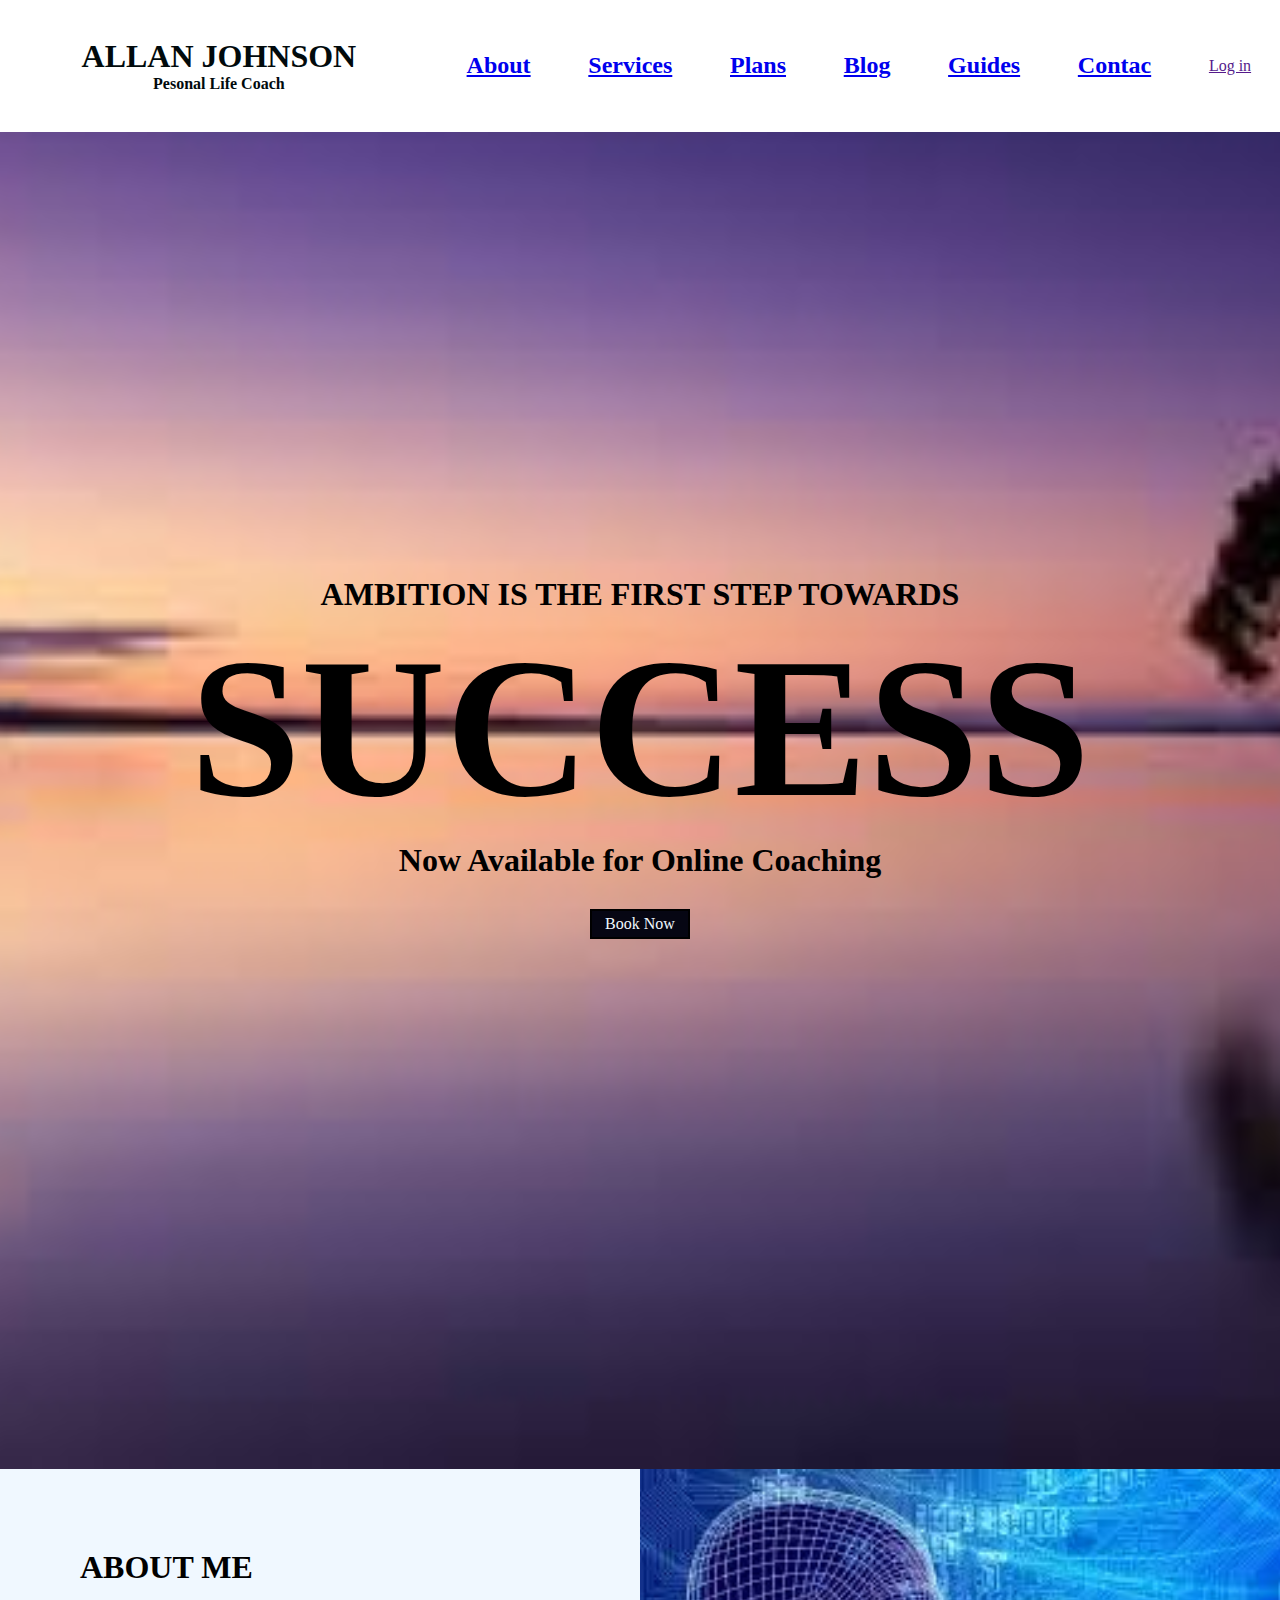
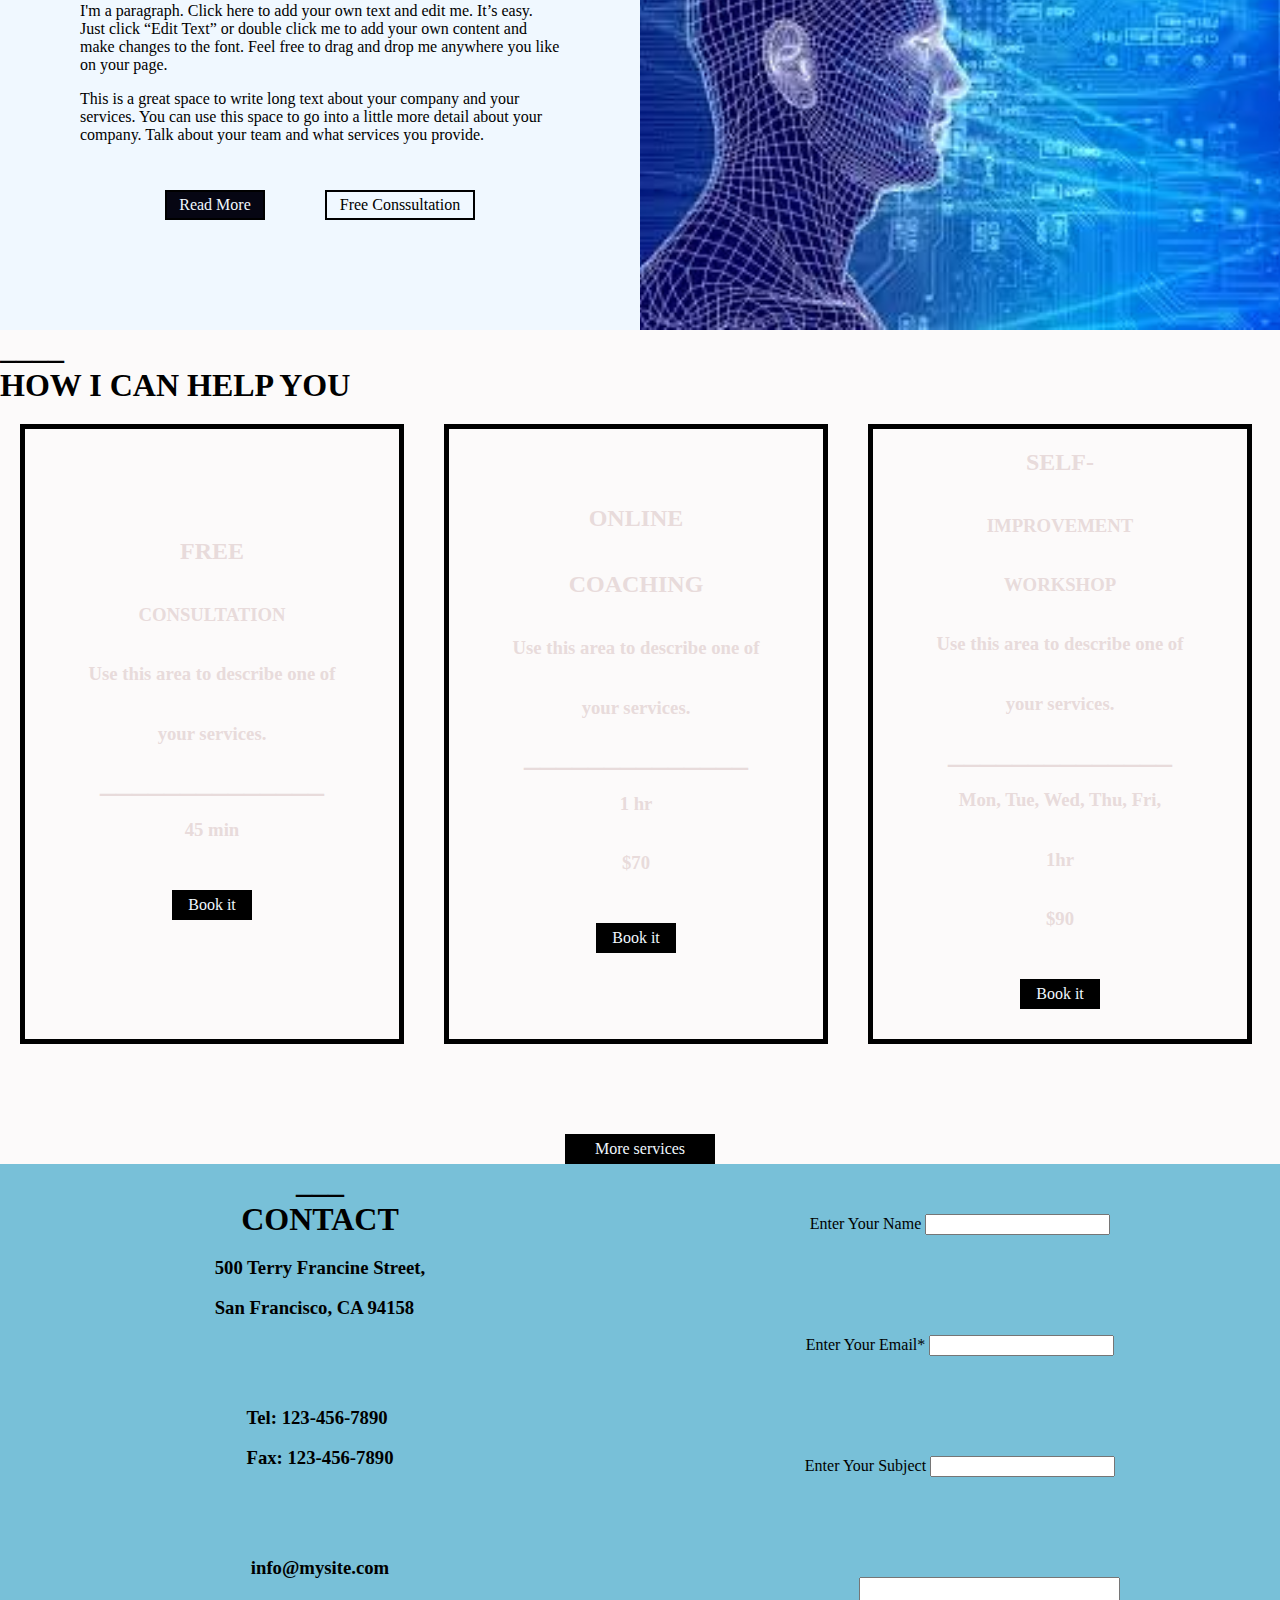
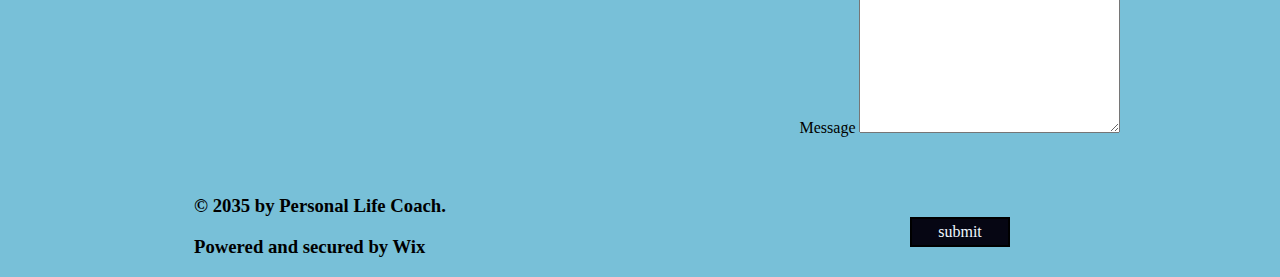
==== commit 83e4402e: "responsive done" ====
--- a/index.html
+++ b/index.html
@@ -24,7 +24,7 @@
         <label for="check" id="checkbtn"> <i class="fa-solid fa-bars"></i></label>
       <div class="abhi2">
         <div class="mani">
-          <h2><a href="#about">about</a></h2>
+          <h2><a href="#about">About</a></h2>
         </div>
         <div class="mani">
           <h2><a href="service.html">Services</a></h2>
@@ -64,7 +64,7 @@
       <div class="row">
         <div class ="main2 " id="about">
           <div class="mk">
-            <h1>____</h1>
+            <!-- <h1>____</h1> -->
             <h1>
               ABOUT ME</h1>
             <p>I'm a paragraph. Click here to add your own text and edit me. It’s easy. Just click “Edit Text” or double
@@ -93,8 +93,8 @@
       </div>
       <div class="main4" id="Guides">
         <h1>____</h1>
-        <h1>HOW I CAN </h1>
-        <h1>HELP YOU</h1>
+        <h1>HOW I CAN HELP YOU </h1>
+        
         <div class="m2">
           <div class="hov3">
             <h2>FREE</h2>
--- a/manisha.css
+++ b/manisha.css
@@ -16,6 +16,8 @@
     background-attachment: fixed;
     position: fixed;
     top: 0px;
+    margin: 0px;
+    justify-content: space-between;
 
 
 }
@@ -24,11 +26,12 @@
     width: 30%;
 
     background-color: #ffff;
-    margin-top: 35px;
-    display: flex;
-    align-items: center;
-    justify-content: center;
-    flex-direction: column;
+   
+    display: flex;
+    align-items: center;
+    justify-content: center;
+    flex-direction: column;
+    margin: 3%;
 }
 
 .abhi h1 {
@@ -51,14 +54,14 @@
 }
 
 #body2 {
-    width: 100vw;
+    width: 100%;
     /* height: 80vh; */
-    margin-top: 100px;
+    /* margin-top: 100px; */
 }
 
 main {
 
-    width: 100vw;
+    width: 100%;
     /* height: 80vh; */
    
    
@@ -100,7 +103,7 @@
     /* margin-top: 90px; */
 }
 .manisha {
-    margin-top: 100px;
+    margin-top: 45%;
     align-items: center;
     justify-content: center;
     display: flex;
@@ -129,8 +132,10 @@
 }
 
 .main2 {
-    width: 50%;
+    width: 100%;
+   
     background-color: aliceblue;
+    display: flex;
     justify-content: center;
 
 
@@ -185,7 +190,7 @@
 }
 
 .main3 {
-    width: 50%;
+    width: 100%;
     margin-right: 0px;
     background-image: url(photo/images.jpg);
     background-position: center;
@@ -207,7 +212,8 @@
     background-attachment: fixed;
     /* background-color:transparent; */
     background-color: rgba(250, 245, 245, 0.5);
-
+margin: 0px;
+width: 100%;
 }
 
 .m2 {
@@ -274,6 +280,7 @@
 .hov6:hover {
     background-color: beige;
     color: #000;
+    
 
 }
 
@@ -304,12 +311,17 @@
 
 footer {
     display: flex;
+    width: 100%;
     /* flex-direction: row; */
 }
 
 footer .ram {
-    margin-left: 80px;
-    width: 500px;
+    /* margin-left: 80px; */
+    width: 100%;
+    display: flex;
+    flex-direction: column;
+    align-items: center;
+    
 
 }
 
@@ -318,8 +330,8 @@
 }
 
 footer .ram2 {
-    margin-top: 50px;
-    margin-bottom: 30px;
+    /* margin-top: 50px;
+    margin-bottom: 30px; */
 
 }
 
@@ -339,7 +351,7 @@
 }
 
 footer .ram5 {
-    margin-top: 50px;
+    margin-top: auto;
 
 
 }
@@ -352,7 +364,7 @@
     align-items: center;
     flex-direction: column;
     position: static;
-
+ width: 100%;
 
 }
 
@@ -379,7 +391,7 @@
         display: flex;
         justify-content: center;
         align-items: center;
-      margin-left: 450px;
+      
     
        
     }
@@ -408,7 +420,7 @@
     }
     .mk{
         width: 100%;
-     margin: 0;
+     margin: 5%;
     }
     .main3{
         width: 100%;
@@ -433,7 +445,7 @@
 }
  @media screen and (max-width:841px) {
     .abhi h1 {
-        font-size: 18px;}
+        font-size: 19px;}
         
    .m2{
     width: 100%;
@@ -443,7 +455,7 @@
  align-items: center;
  flex-direction: column;
    }
-   .hov3  h1 {
+   /* .hov3  h1 {
     font-size: 25px;
    }
    .hov4  h1 {
@@ -451,36 +463,72 @@
    }
    .hov5  h1 {
     font-size: 25px; 
-   }
-}
-@media screen and (max-width:541px) {
+   } */
+    /* .mani4 h1 {
+        
+    } */
+   .hov3{
+    width: 80%;
+   }
+   .hov4{
+    width: 80%;
+   }
+   .hov5{
+    width: 80%;
+   }
+   .container{
+    width: 100%;
+}
+.name {
+    margin: 30px;
+}
+footer .ram {
+    /* margin-left: 80px; */
+    width: 100%;
+    margin: 5%;
+    
+        display: flex;
+        align-items: center;
+        justify-content: center;
+        flex-direction: column;
+
+}
+footer .ram3 {
+    margin-top: 30px;
+}
+footer .ram4 {
+    margin-top: 30px;
+}
+
+
+}
+@media screen and (max-width:588px) {
     .abhi h1 {
-        font-size: 10px;}
+        font-size: 14px;}
         .abhi h4 {
             font-size: 10px;}
-            #checkbtn{
+            /* #checkbtn{
                 
-              margin-left: 250px;
-            
+                margin-left: 450px;: ;          
                
-            }
+            } */
             .abhi2 {
                 top:65px;
 
             }
-            .main1 h1{
-                font-size: 20px;
+            .manisha h1{
+                font-size: 24px;
                  }
                  
             .m2{
                 
-             font-size: 10px;
+             font-size: 17px;
              
                }
                .mani4{
                 font-size: 10px;
                }
-               .hov3  h1 {
+               /* .hov3  h1 {
                 font-size: 17px;
                }
                .hov4  h1 {
@@ -489,31 +537,40 @@
                .hov5  h1 {
                 font-size: 17px;
               
-               }
+               } */
                footer{
                 width: 100%;
-                margin-left: 55px ;
+                /* margin-left: 55px ; */
               display: flex;
              justify-content: center;
              align-items: center;
              flex-direction: column;
              
+             
                }
+               .container{
+                width: 100%;
                
+               }
+               .name {
+                margin: 30px;
+            }
+           
 
 }
    
 @media screen and (max-width:415px) {
     #checkbtn{
 
-      margin-left: 150px;
-    font-size: 20px;
+      
+    /* font-size: 20px; */
        
-    }
+    } 
+    
     .main1 h1{
         font-size: 17px;
          }
-         .hov3  h1 {
+         /* .hov3  h1 {
             font-size: 15px;
            }
            .hov4  h1 {
@@ -522,24 +579,29 @@
            .hov5  h1 {
             font-size: 15px;
           
-           }
+           } */
            footer{
             width: 100%;
-            margin-left: 30px;
+            /* margin-left: 30px; */
          
          
            }
         
 }
-@media screen and (max-width:355px) {
-    footer{
-        
-        margin-left: 45px;
+/* @media screen and (max-width:265px) {
+    
+
+    .hov3  h1 {
+        font-size: 3hv;
+       }
+       .hov4  h1 {
+        font-size: 10px;
+       }
+       .hov5  h1 {
+        font-size: 10px;
       
-     
-       }
-}
-    
-    
-
-
+}
+    
+}   */
+
+
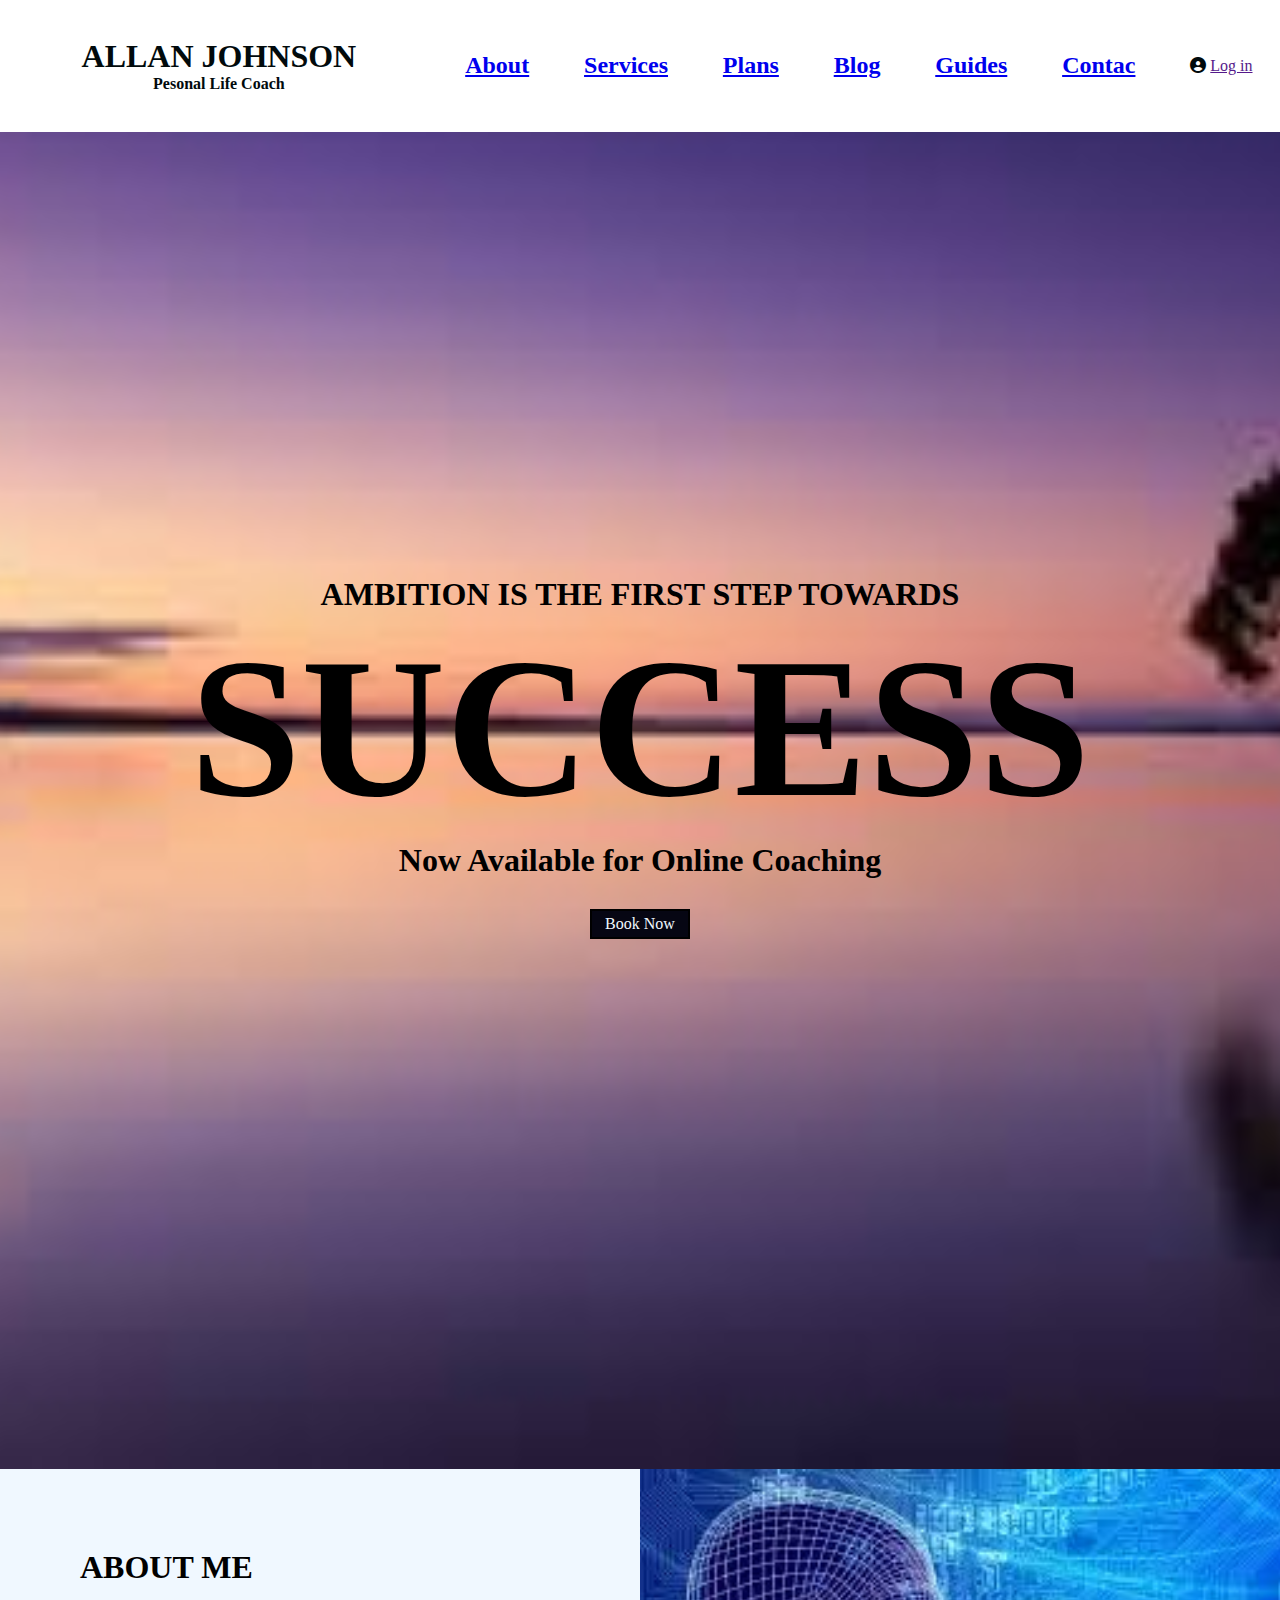
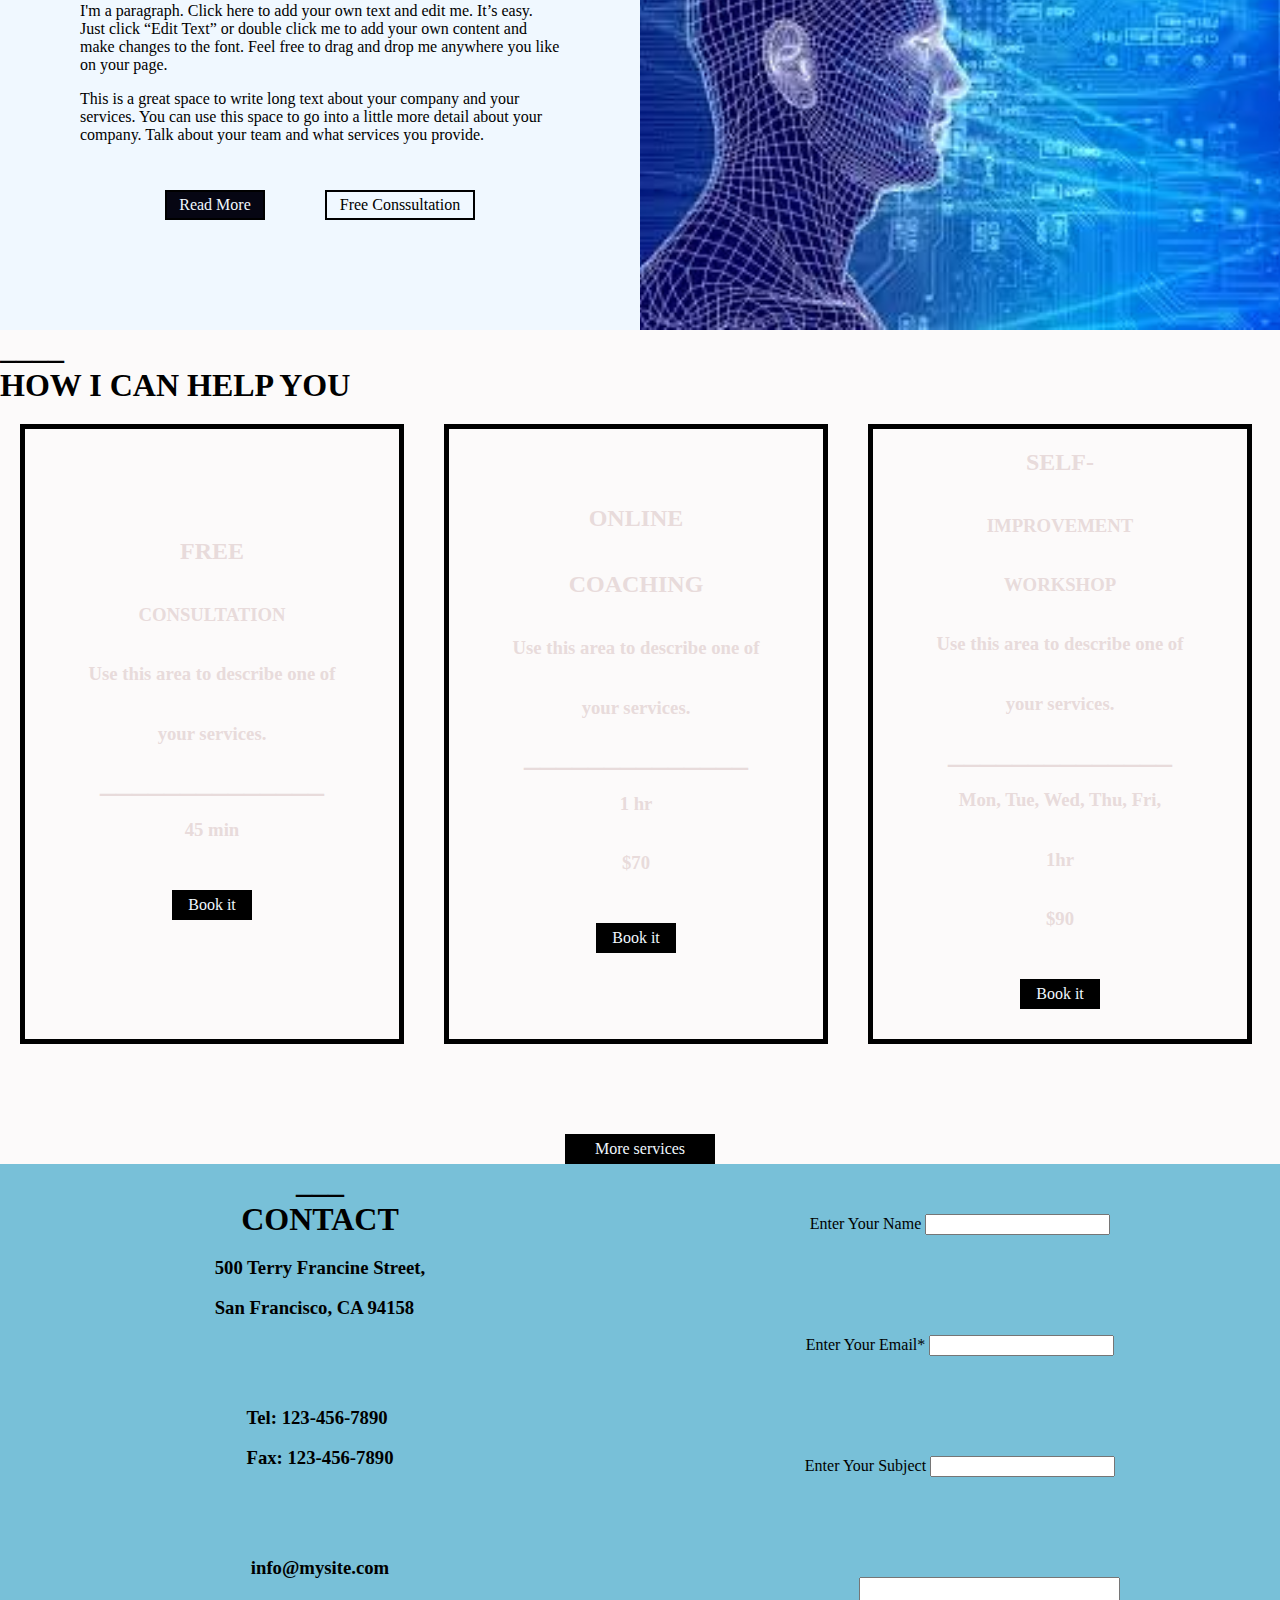
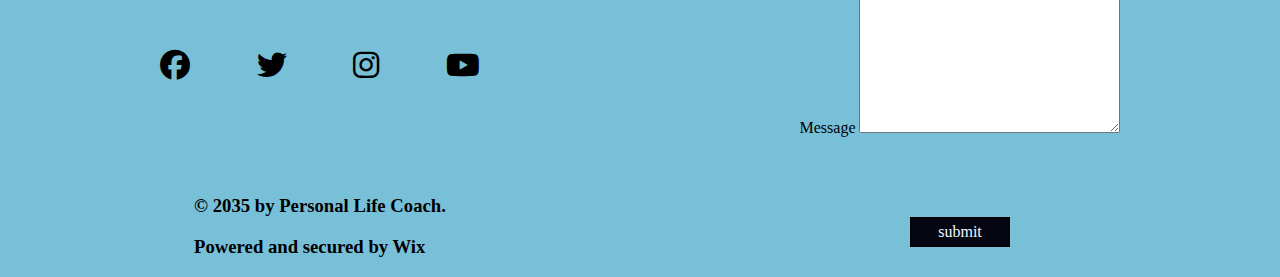
==== commit 23eb4e31: "logo" ====
--- a/index.html
+++ b/index.html
@@ -9,6 +9,7 @@
     <link rel="stylesheet" href="https://cdnjs.cloudflare.com/ajax/libs/font-awesome/6.6.0/css/all.min.css"
         integrity="sha512-Kc323vGBEqzTmouAECnVceyQqyqdsSiqLQISBL29aUW4U/M7pSPA/gEUZQqv1cwx4OnYxTxve5UMg5GT6L4JJg=="
         crossorigin="anonymous" referrerpolicy="no-referrer" />
+        <link rel="stylesheet" href="https://cdnjs.cloudflare.com/ajax/libs/font-awesome/6.6.0/css/all.min.css">
 </head>
 
 <body>
--- a/manisha.css
+++ b/manisha.css
@@ -91,8 +91,8 @@
     background-image: url(photo/image.jpg);
     background-position: center;
     background-size: cover;
-    align-items: center;
-    justify-content: center;
+    /* align-items: center;
+    justify-content: center; */
     margin:0 auto;
     display: flex;
     align-items: center;
@@ -104,8 +104,8 @@
 }
 .manisha {
     margin-top: 45%;
-    align-items: center;
-    justify-content: center;
+    /* align-items: center;
+    justify-content: center; */
     display: flex;
     align-items: center;
     justify-content: center;
@@ -142,8 +142,8 @@
 }
 
 .m {
-    align-items: center;
-    justify-items: center;
+    /* align-items: center;
+    justify-items: center; */
     display: flex;
     justify-content: center;
 
@@ -345,9 +345,18 @@
     margin-top: 50px;
 }
 
-.ram6 i {
-    margin: 10px;
-
+.ram6  {
+    /* margin-top: 500px; */
+    display: flex;
+    align-items: center;
+    justify-items: center;
+    flex-direction: row;
+    justify-content: space-between;
+    width: 50%;
+    height: 135px;
+    font-size: 30px;
+
+    
 }
 
 footer .ram5 {
